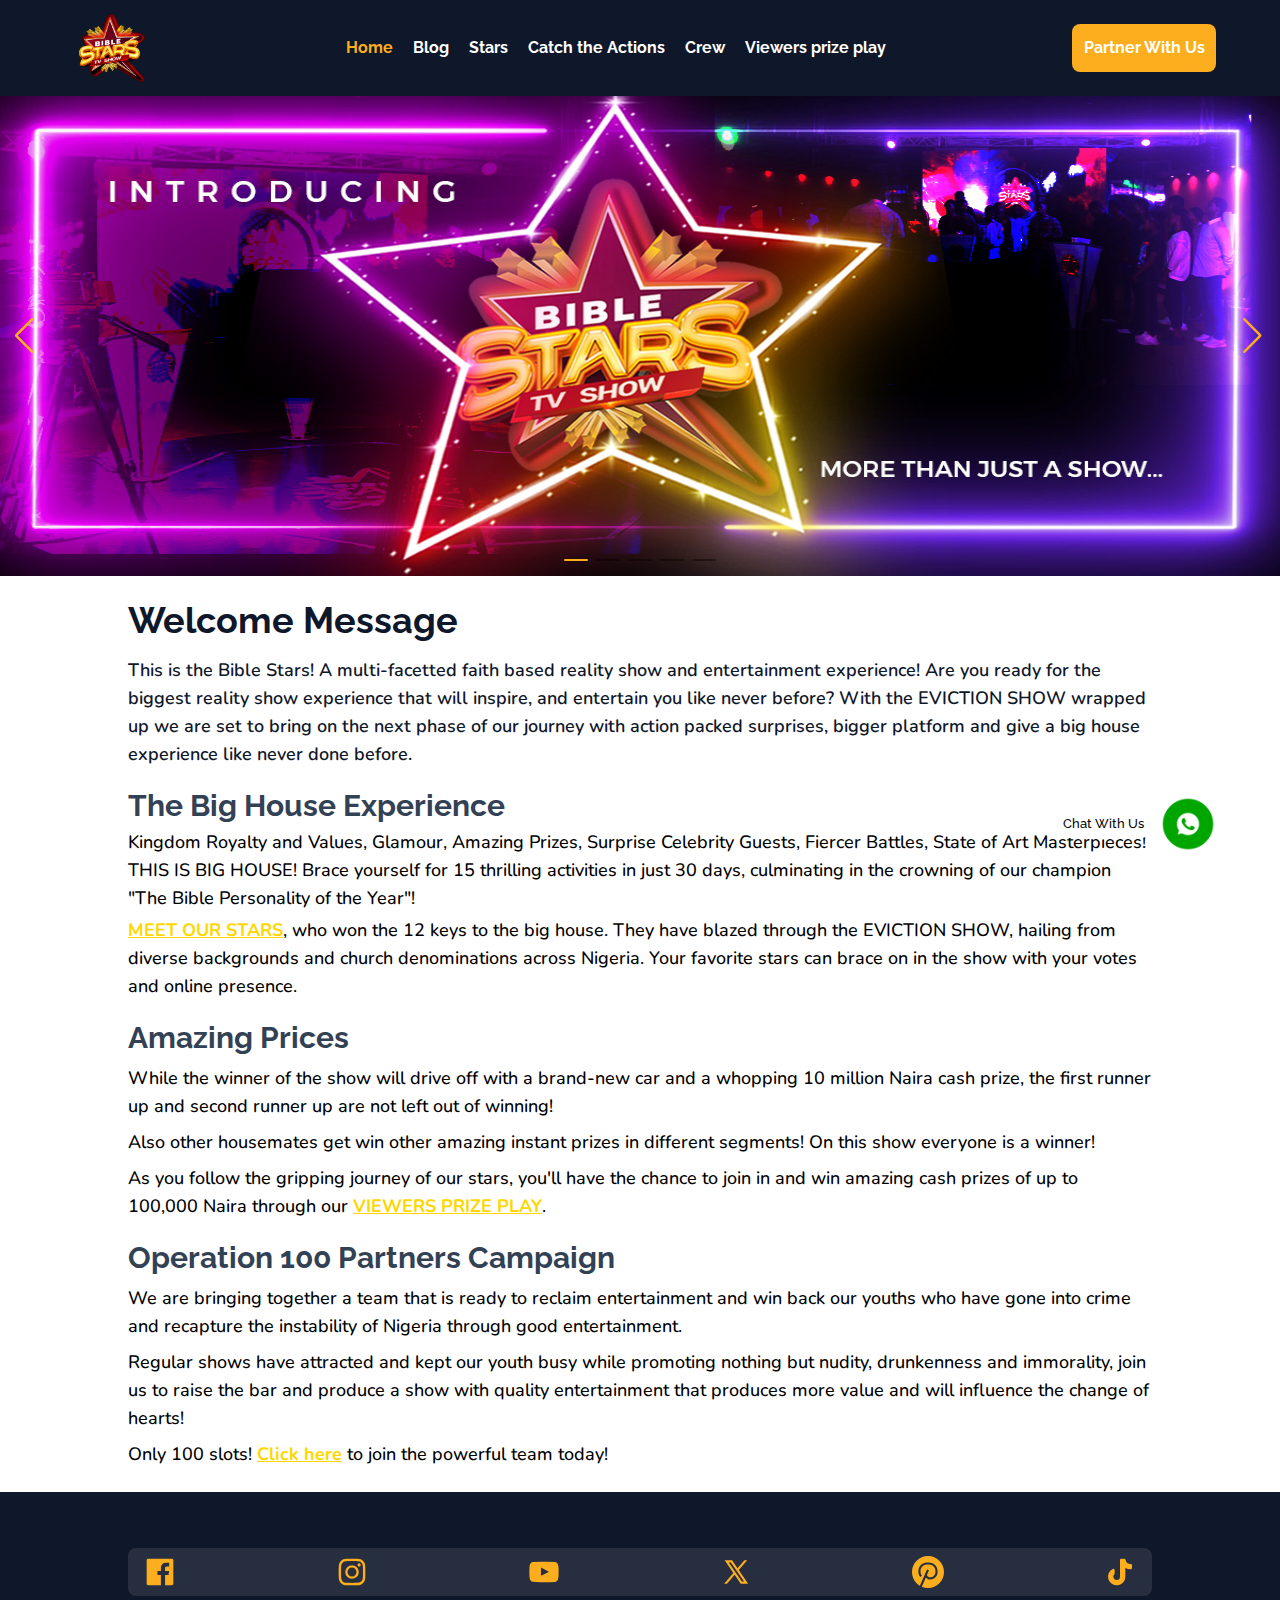
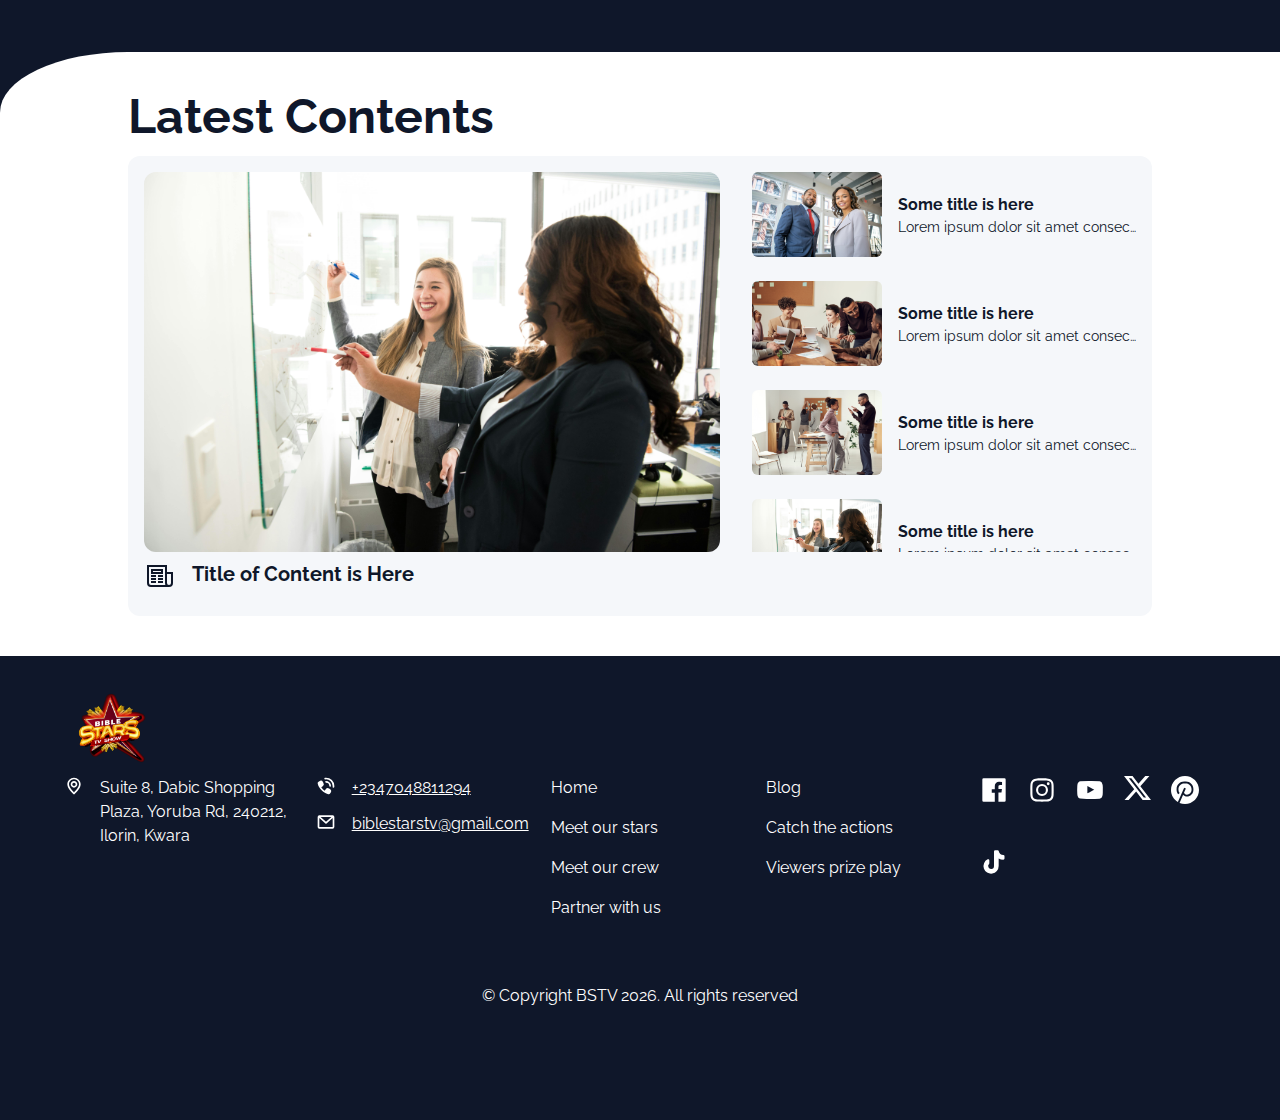
==== index.html @ 22f2e016 "Edited swiper" ====
<!DOCTYPE html>
<html lang="en">
<head>
    <!-----------Important meta tags----------->
    <meta charset="UTF-8">
    <meta http-equiv="X-UA-Compatible" content="IE=edge">
    <meta name="viewport" content="width=device-width, initial-scale=1.0">
    <meta name="keywords" content="Christian Quiz, Reality Bible Stars">
    <meta name="description" content="Bible Star TV Show">
    <meta name="author" content="">
    <meta property="og:description" content="Bible Star TV Show">
    <meta property="og:author" content="">
    <meta property="og:image" content="">
    <meta property="og:title" content="">
    <link href="./public/images/bible-stars-logo.png" rel="shortcut icon" type="image/png">
    <link href="./public/images/bible-stars-logo.png" rel="apple-touch-icon">
    <link href="./public/images/bible-stars-logo.png" rel="apple-touch-icon" sizes="72x72">
    <link href="./public/images/bible-stars-logo.png" rel="apple-touch-icon" sizes="114x114">

    <!-----------Title---------->
    <title>Bible Stars TV Show : More than just a show</title>

    <!------------Favicon------------->
    <link rel="shortcut icon" href="./public/images/bible-stars-logo.png" type="image/x-icon">

    <!-------Linked stylesheets, fonts, icons and libraries------------>
    <link rel="stylesheet" href="./css/output.css">

    <!----------Fontawesome icons---------->

    
    <!--------Google Fonts----------->
    <link rel="preconnect" href="https://fonts.googleapis.com">
    <link rel="preconnect" href="https://fonts.gstatic.com" crossorigin>
    <link href="https://fonts.googleapis.com/css2?family=Montserrat:ital,wght@0,100..900;1,100..900&family=Nunito:ital,wght@0,200..1000;1,200..1000&family=Raleway:ital,wght@0,100..900;1,100..900&display=swap" rel="stylesheet">

    <!---- Swiper js ---->
    <link rel="stylesheet" href="https://cdn.jsdelivr.net/npm/swiper@11/swiper-bundle.min.css"/>
    <script src="https://cdn.jsdelivr.net/npm/swiper@11/swiper-bundle.min.js"></script>
    

    <!--------------Added Styles------------>
    <style>
        /** Ensures proper background positioning for carousel slides ***/
        .mySlides, .swiper-slide{
            background-position: center;
            background-repeat: no-repeat;
            background-size: cover;
        }

        .swiper-slide:nth-of-type(5){
            background-image: url(./assets/home/home-slide-5.jpg);
        }

        /** Background for individual slides **/
        /* .slide-1{
            background-image: url(./assets/home/home-slide-1.jpg);
        }

        .slide-2{
            background-image: url(./assets/home/home-slide-2.jpg);
        }

        .slide-3{
            background-image: url(./assets/home/home-slide-3.jpg);
        }

        .slide-4{
            background-image: url(./assets/home/home-slide-4.jpg);
        } */

        /** Style for scrollbar of latest contents **/
        #latest-con-slide::-webkit-scrollbar {
            width: 8px;
        }
        
        #latest-con-slide::-webkit-scrollbar-track {
            background-color: #fff;
            border-radius: 10px;
        }
        
        #latest-con-slide::-webkit-scrollbar-thumb {
            background-color: #FCAE1E;
            border-radius:10px;
        }


        /***** This animation is responsible for the smooth yellow transitions****/ 
        
        .yellow-move {
            animation-name: move;
            animation-duration: 5s;
            animation-timing-function: ease-in-out;
            animation-iteration-count: infinite;
        }

        @-webkit-keyframes move {
            0% {width:0px}
            50% {width: 100%}
            100% {width:0px}
        }

        @keyframes move {
            0% {width:0px}
            50% {width: 100%}
            100% {width: 0px}
        }

        @media (max-width:250px) {
            #sidebar-main{
                width: 100%
            }
        }

        @media (min-width: 900px) {
            .day-review:nth-of-type(odd) .color-showcase{
                border-radius: 0.75rem 0 0 0.75rem !important;
            }

            .day-review:nth-of-type(even) .color-showcase{
                border-radius: 0 0.75rem 0.75rem 0 !important;
            }

            .day-review:nth-of-type(odd) .review-text{
                border-radius: 0 0.75rem 0.75rem 0 !important;
            }

            .day-review:nth-of-type(even) .review-text{
                border-radius: 0.75rem 0 0 0.75rem !important;
            }

            .day-review .connecting-line{
                display: none !important;
            }

            /**  absolute top-[50%] left-0 -translate-x-24 -translate-y-1/2 h-16 w-16 rounded-full bg-slate-900 **/
            .day-review:nth-of-type(odd) .connecting-circle{
                right:0;
                transform: translate(6rem , -50%);
                background-color: #FCAE1E;
            }

            .day-review:nth-of-type(even) .connecting-circle{
                left:0;
                transform: translate(-6rem , -50%);
                background-color: #0f1729;
            }

            /** absolute top-[50%] left-0 -translate-x-8 -translate-y-1/2 w-8 h-1 bg-light-orange **/
            .day-review:nth-of-type(odd) .support-con-line{
                right: 0;
                transform: translate(2rem , 50%);
                background-color: #0f1729;
            }

            .day-review:nth-of-type(even) .support-con-line{
                left: 0;
                transform: translate(-2rem , -50%);
                background-color: #FCAE1E;
            }

            /**absolute bottom-[50%] left-0 -translate-x-16 w-1 h-24 bg-light-orange -z-10**/
            .day-review:nth-of-type(odd) .support-con-line-2{
                right:0;
                transform: translate(4rem);
                background-color: #0f1729;
            }

            .day-review:nth-of-type(even) .support-con-line-2{
                left:0;
                transform: translate(-4rem);
                background-color: #FCAE1E;
            }

            .day-review:first-of-type .connecting-circle , .day-review:first-of-type  .support-con-line, .day-review:first-of-type .support-con-line-2{
                display: none;
            }

            /****** Custom CSS properties for the swiper *****/
            :root{
                --swiper-pagination-color: #FCAE1E;
                --swiper-pagination-bullet-width: 1.5rem;
                --swiper-pagination-bullet-height: 2px;
                --swiper-pagination-bullet-vertical-gap: 10px;
                --swiper-pagination-bullet-inactive-color: #000;
                --swiper-pagination-bullet-inactive-opacity: 0.4;
                --swiper-navigation-color: #FCAE1E;
                --swiper-navigation-size: 36px;
                --swiper-navigation-sides-offset: 15px;
            }
        }
    </style>
</head>

<body class="relative bg-white">
    
    <!--Navbar is fixed to the top of the webpage-->
    <nav class="fixed top-0 left-0 w-full flex items-center justify-between bg-slate-900 px-4 py-0 z-40 md:px-[5%]">
        <!--Logo-->
        <a href="index.html"><img src="./public/images/bible-stars-logo.png" alt="" class="h-20 md:h-24" ></a>

        <!-- Text links-->
        <div class="hidden items-center space-x-6 font-nunito text-white md:flex">
            <ul class="flex text-base font-bold space-x-5">
                <li><a href="index.html" class="page-active hover:underline ease-linear">Home</a></li>
                <li><a href="blog.html" class="hover:underline ease-linear">Blog</a></li>
                <li><a href="stars.html" class="hover:underline ease-linear">Stars</a></li>
                <li><a href="catchtheactions.html" class="hover:underline ease-linear">Catch the Actions</a></li>
                <li><a href="crew.html" class="hover:underline ease-linear">Crew</a></li>
                <li><a href="viewersprizeplay.html" class="hover:underline ease-linear">Viewers prize play</a></li>
            </ul>
        </div>

        <!-- Partner With Us button -->
        <a href="partners.html" class="hidden w-max md:block"><button class="w-36 h-12 bg-light-orange text-white text-base font-nunito font-bold rounded-lg hover:bg-dark-orange ease-linear duration-200">Partner With Us</button></a>

        <!--Hamburger/Fries menu icon to open hidden navigation for mobile-->
        <img src="./public/images/fries-menu-icon.svg" alt="" class="h-7 md:hidden" id="fries-menu-icon">
    </nav>
    
    <!--------- Hidden side navbar ----------->
    <section class="fixed top-0 left-0 w-0 h-[100vh] overflow-hidden bg-[rgba(0,0,0,0.3)] z-50 font-nunito ease-in duration-200 md:hidden" id="sidebar">

        <!--This has the white background for the links-->
        <div class="h-full w-[250px] bg-white overflow-y-auto overflow-x-hidden" id="sidebar-main">

            <!--Close icon-->
            <img src="./public/images/close-icon.svg" alt="" class="h-8 ml-auto mt-6 mr-5" id="close-icon">

            <!--Text links and respective icons-->
            <ul class="flex flex-col space-y-5 py-4 mt-8 mx-5 border-y-[1.5px] border-slate-500 !text-slate-900 text-base font-bold" style="width:calc(100% - 2.5rem)">

                <!--Home Link-->
                <li><a href="index.html" class="flex items-center space-x-3"><img src="./public/images/home-icon.svg" alt="" class="w-6"> <span>Home</span></a></li>

                <!--Blog Link-->
                <li><a href="blog.html" class="flex items-center space-x-3"><img src="./public/images/blog-icon.svg" alt="" class="w-6"> <span>Blog</span></a></li>

                <!--Stars Link-->
                <li><a href="stars.html" class="flex items-center space-x-3"><img src="./public/images/stars-icon.svg" alt="" class="w-6"> <span>Stars</span></a></li>

                <!--Catch The Actions Link-->
                <li><a href="catchtheactions.html" class="flex items-center space-x-3"><img src="./public/images/catchtheactions-icon.svg" alt="" class="w-6"> <span>Catch The Actions</span></a></li>

                <!--Crew Link-->
                <li><a href="crew.html" class="flex items-center space-x-3"><img src="./public/images/crew-icon.svg" alt="" class="w-6"> <span>Crew</span></a></li>

                <!--Viewers Prize Play Link-->
                <li><a href="viewersprizeplay.html" class="flex items-center space-x-3"><img src="./public/images/viewersprizeplay-icon.svg" alt="" class="w-6"> <span>Viewers Prize Play</span></a></li>
                
            </ul>

            <!-- Partner With Us Button -->
            <div class="mt-6 mx-5" style="width: calc(100% - 2.5rem)">
                <a href="partners.html" class="block w-max mx-auto"><button class="w-36 h-12 bg-light-orange text-white text-base font-bold rounded-lg">Partner With Us</button></a>
            </div>

        </div>
    </section>
    <!---- #0f1729 is equivalent of slate-gray-900 -->

    <!--------- Carousel ----------->
    <div class="swiper bg-slate-900 w-full h-[250px] mt-[80px] overflow-hidden md:h-[480px] md:mt-[96px]">
        <!-- Additional required wrapper -->
        <div class="swiper-wrapper">
            <!-- Slides -->
            <div class="swiper-slide w-full h-full">
                <img src="./assets/home/home-slide-1.jpg" alt="" class="w-full h-full">
            </div>
            <div class="swiper-slide w-full h-full">
                <img src="./assets/home/home-slide-2.jpg" alt="" class="w-full h-full">
            </div>
            <div class="swiper-slide w-full h-full">
                <img src="./assets/home/home-slide-3.jpg" alt="" class="w-full h-full">
            </div>
            <div class="swiper-slide w-full h-full">
                <img src="./assets/home/home-slide-4.jpg" alt="" class="w-full h-full">
            </div>
            <div class="swiper-slide w-full h-full">
            </div>
        </div>
        <!-- If we need pagination -->
        <div class="swiper-pagination !hidden md:!block"></div>

        <!-- If we need navigation buttons -->
        <div class="swiper-button-prev !hidden md:!block"></div>
        <div class="swiper-button-next !hidden  md:!block"></div>

        <!-- If we need scrollbar -->
        <!-- <div class="swiper-scrollbar"></div> -->
    </div>


    <!-- Here is information about the Big House-->
    <section class="w-full flex flex-col space-y-4 bg-white px-7 py-6 md:px-[10%]">
        <!-- Heading -->
        <h2 class="text-slate-900 text-3xl font-bold font-nunito md:text-4xl">Welcome Message</h2>

        <!-- The main info about the big house -->
        <div class="space-y-2 md:space-y-3">
            <p class="text-slate-900 text-base font-raleway font-semibold md:text-lg">This is the Bible Stars! A multi-facetted faith based reality show and entertainment experience! Are you ready for the biggest reality show experience that will inspire, and entertain you like never before? With the EVICTION SHOW wrapped up we are set to bring on the next phase of our journey with action packed surprises, bigger platform and give a big house experience like never done before.
            </p>

            <!----- The Big House Experience -->
            <div class="space-y-1">
                <h3 class="mt-2 text-slate-700 text-2xl font-nunito font-bold md:mt-5 md:text-3xl">The Big House Experience</h3>
                <p class="text-black text-base font-raleway font-medium md:text-lg">Kingdom Royalty and Values, Glamour, Amazing Prizes, Surprise Celebrity Guests, Fiercer Battles, State of Art Masterpieces! THIS IS BIG HOUSE! Brace yourself for 15 thrilling activities in just 30 days, culminating in the crowning of our champion "The Bible Personality of the Year"!</p> 
                <p class="text-black text-base font-raleway font-medium md:text-lg"><a href="./stars.html" class="inline text-gold font-bold underline">MEET OUR STARS</a>, who won the 12 keys to the big house. They have blazed through the EVICTION SHOW, hailing from diverse backgrounds and church denominations across Nigeria. Your favorite stars can brace on in the show with your votes and online presence. 
                </p>
            </div>

            <!----- Amazing Prices ---->
            <div class="space-y-1 md:space-y-2">
                <h3 class="mt-2 text-slate-700 text-2xl font-nunito font-bold md:mt-5 md:text-3xl">Amazing Prices</h3>
                <p class="text-black text-base font-raleway font-medium md:text-lg">While the winner of the show will drive off with a brand-new car and a whopping 10 million Naira cash prize, the first runner up and second runner up are not left out of winning!</p>
                <p class="text-black text-base font-raleway font-medium md:text-lg">Also other housemates get win other amazing instant prizes in different segments! On this show everyone is a winner!</p>
                <p class="text-black text-base font-raleway font-medium md:text-lg">As you follow the gripping journey of our stars, you'll have the chance to join in and win amazing cash prizes of up to 100,000 Naira through our <a href="viewersprizeplay.html" class="inline text-gold font-bold underline">VIEWERS PRIZE PLAY</a>.</p>
                <p class="text-slate-900 text-base font-raleway font-medium md:text-lg"></p>
            </div>
            
            <!----- Operation 100 Partners Campaign ---->
            <div class="space-y-1 md:space-y-2">
                <h3 class="mt-2 text-slate-700 text-2xl font-nunito font-bold md:mt-5 md:text-3xl">Operation 100 Partners Campaign</h3>
                <p class="text-black text-base font-raleway font-medium md:text-lg">We are bringing together a team that is ready to reclaim entertainment and win back our youths who have gone into crime and recapture the instability of Nigeria through good entertainment.</p>
                <p class="text-black text-base font-raleway font-medium md:text-lg">Regular shows have attracted and kept our youth busy while promoting nothing but nudity, drunkenness and immorality, join us to raise the bar and produce a show with quality entertainment that produces more value and will influence the change of hearts!</p>
                <p class="text-black text-base font-raleway font-medium md:text-lg">Only 100 slots! <a href="partners.html" class="inline text-gold font-bold underline">Click here</a> to join the powerful team today!</p>
            </div>
        </div>
        
    </section>


    <!-- Daily Review section-->
    <section class="hidden relative w-full before:absolute before:top-0 before:left-0 before:w-full before:h-full before:bg-slate-900 before:-z-10">

        <main class="relative w-full bg-white flex flex-col space-y-4 px-4 py-3 pb-7 rounded-br-[3rem] z-10 md:px-[10%] md:rounded-br-[10%]">
            <h2 class="text-slate-900 text-4xl font-bold font-nunito md:text-5xl">Daily Review</h2>

            <!-- Daily reviews segment-->
            <div class="w-full flex flex-col space-y-7 [&>*:nth-child(even)]:md:flex-row-reverse [&>*:nth-child(even)]:md:ml-auto">
                <!------------- NOTE!!!! -------->
                <!----- ADD THE LATEST REVIEW TO THE TOPMOST DIV NOT THE BOTTOM PLEASE -->

                <!-- Individual daily review or Day Review-->
                <div class="day-review relative w-full rounded-xl md:flex md:h-[120px] md:w-[600px]" style="box-shadow:0 30px 60px -12px rgba(50, 50, 93, 0.25), 0 18px 36px -18px rgba(0, 0, 0, 0.3), 0 -12px 36px -8px rgba(0, 0, 0, 0.025)">

                    <!--This is the header in the mobile and circle in the desktop to show colors-->
                    <div class="color-showcase w-full h-[65px] rounded-t-xl md:h-full md:w-[120px]"></div>

                    <!--This is the title of the review-->
                    <div class="daily-review-title w-full h-[60px] flex items-center justify-center text-white text-xl font-semibold font-nunito md:h-full md:w-[200px]"><p>Day 6</p></div>

                    <!--This is the brief description of the review for the day-->
                    <!--Not more than 150 characters to avoid overflow problems-->
                    <div class="review-text w-full h-max bg-white overflow-hidden p-4 rounded-b-xl md:h-full md:p-3" >Lorem ipsum dolor sit amet consectetur adipisicing elit. Laudantium harum aut vero quo minima impedit, modi quod pariatur, consequatur dignissimos magnam culpa!</div>

                    <!-- This is the connecting line between the reviews for mobile-->
                    <div class="connecting-line absolute -bottom-6 left-[50%] -translate-x-1/2  translate-y-4 h-10 w-1 -z-10 bg-light-orange"></div>

                    <!-- Circle div for desktop view -->
                    <div class="connecting-circle absolute top-[50%] h-16 w-16 rounded-full"></div>

                    <!-- Supporting connecting line 1 for desktop view -->
                    <div class="support-con-line absolute top-[50%] w-8 h-1"></div>

                    <!-- Supporting connecting line 2 for desktop view -->
                    <div class="support-con-line-2 absolute bottom-[50%] w-1 h-24 -z-10"></div>
                </div>
                
                <!-- Individual daily review or Day Review-->
                <div class="day-review relative w-full rounded-xl md:flex md:h-[120px] md:w-[600px]" style="box-shadow:0 30px 60px -12px rgba(50, 50, 93, 0.25), 0 18px 36px -18px rgba(0, 0, 0, 0.3), 0 -12px 36px -8px rgba(0, 0, 0, 0.025)">

                    <!--This is the header in the mobile and circle in the desktop to show colors-->
                    <div class="color-showcase w-full h-[65px] rounded-t-xl md:h-full md:w-[120px]"></div>

                    <!--This is the title of the review-->
                    <div class="daily-review-title w-full h-[60px] flex items-center justify-center text-white text-xl font-semibold font-nunito md:h-full md:w-[200px]"><p>Day 5</p></div>

                    <!--This is the brief description of the review for the day-->
                    <!--Not more than 150 characters to avoid overflow problems-->
                    <div class="review-text w-full h-max bg-white overflow-hidden p-4 rounded-b-xl md:h-full md:p-3" >Lorem ipsum dolor sit amet consectetur adipisicing elit. Laudantium harum aut vero quo minima impedit, modi quod pariatur, consequatur dignissimos magnam culpa!</div>

                    <!-- This is the connecting line between the reviews for mobile-->
                    <div class="connecting-line absolute -bottom-6 left-[50%] -translate-x-1/2  translate-y-4 h-10 w-1 -z-10 bg-light-orange"></div>

                    <!-- Circle div for desktop view -->
                    <div class="connecting-circle absolute top-[50%] h-16 w-16 rounded-full"></div>

                    <!-- Supporting connecting line 1 for desktop view -->
                    <div class="support-con-line absolute top-[50%] w-8 h-1"></div>

                    <!-- Supporting connecting line 2 for desktop view -->
                    <div class="support-con-line-2 absolute bottom-[50%] w-1 h-24 -z-10"></div>
                </div>
                
                <!-- Individual daily review or Day Review-->
                <div class="day-review relative w-full rounded-xl md:flex md:h-[120px] md:w-[600px]" style="box-shadow:0 30px 60px -12px rgba(50, 50, 93, 0.25), 0 18px 36px -18px rgba(0, 0, 0, 0.3), 0 -12px 36px -8px rgba(0, 0, 0, 0.025)">

                    <!--This is the header in the mobile and circle in the desktop to show colors-->
                    <div class="color-showcase w-full h-[65px] rounded-t-xl md:h-full md:w-[120px]"></div>

                    <!--This is the title of the review-->
                    <div class="daily-review-title w-full h-[60px] flex items-center justify-center text-white text-xl font-semibold font-nunito md:h-full md:w-[200px]"><p>Day 4</p></div>

                    <!--This is the brief description of the review for the day-->
                    <!--Not more than 150 characters to avoid overflow problems-->
                    <div class="review-text w-full h-max bg-white overflow-hidden p-4 rounded-b-xl md:h-full md:p-3" >Lorem ipsum dolor sit amet consectetur adipisicing elit. Laudantium harum aut vero quo minima impedit, modi quod pariatur, consequatur dignissimos magnam culpa!</div>

                    <!-- This is the connecting line between the reviews for mobile-->
                    <div class="connecting-line absolute -bottom-6 left-[50%] -translate-x-1/2  translate-y-4 h-10 w-1 -z-10 bg-light-orange"></div>

                    <!-- Circle div for desktop view -->
                    <div class="connecting-circle absolute top-[50%] h-16 w-16 rounded-full"></div>

                    <!-- Supporting connecting line 1 for desktop view -->
                    <div class="support-con-line absolute top-[50%] w-8 h-1"></div>

                    <!-- Supporting connecting line 2 for desktop view -->
                    <div class="support-con-line-2 absolute bottom-[50%] w-1 h-24 -z-10"></div>
                </div>

                <!-- Individual daily review or Day Review-->
                <div class="day-review relative w-full rounded-xl md:flex md:h-[120px] md:w-[600px]" style="box-shadow:0 30px 60px -12px rgba(50, 50, 93, 0.25), 0 18px 36px -18px rgba(0, 0, 0, 0.3), 0 -12px 36px -8px rgba(0, 0, 0, 0.025)">

                    <!--This is the header in the mobile and circle in the desktop to show colors-->
                    <div class="color-showcase w-full h-[65px] rounded-t-xl md:h-full md:w-[120px]"></div>

                    <!--This is the title of the review-->
                    <div class="daily-review-title w-full h-[60px] flex items-center justify-center text-white text-xl font-semibold font-nunito md:h-full md:w-[200px]"><p>Day 3</p></div>

                    <!--This is the brief description of the review for the day-->
                    <!--Not more than 150 characters to avoid overflow problems-->
                    <div class="review-text w-full h-max bg-white overflow-hidden p-4 rounded-b-xl md:h-full md:p-3" >Lorem ipsum dolor sit amet consectetur adipisicing elit. Laudantium harum aut vero quo minima impedit, modi quod pariatur, consequatur dignissimos magnam culpa!</div>

                    <!-- This is the connecting line between the reviews for mobile-->
                    <div class="connecting-line absolute -bottom-6 left-[50%] -translate-x-1/2  translate-y-4 h-10 w-1 -z-10 bg-light-orange"></div>

                    <!-- Circle div for desktop view -->
                    <div class="connecting-circle absolute top-[50%] h-16 w-16 rounded-full"></div>

                    <!-- Supporting connecting line 1 for desktop view -->
                    <div class="support-con-line absolute top-[50%] w-8 h-1"></div>

                    <!-- Supporting connecting line 2 for desktop view -->
                    <div class="support-con-line-2 absolute bottom-[50%] w-1 h-24 -z-10"></div>
                </div>

                <!-- Individual daily review or Day Review-->
                <div class="day-review relative w-full rounded-xl md:flex md:h-[120px] md:w-[600px]" style="box-shadow:0 30px 60px -12px rgba(50, 50, 93, 0.25), 0 18px 36px -18px rgba(0, 0, 0, 0.3), 0 -12px 36px -8px rgba(0, 0, 0, 0.025)">

                    <!--This is the header in the mobile and circle in the desktop to show colors-->
                    <div class="color-showcase w-full h-[65px] rounded-t-xl md:h-full md:w-[120px]"></div>

                    <!--This is the title of the review-->
                    <div class="daily-review-title w-full h-[60px] flex items-center justify-center text-white text-xl font-semibold font-nunito md:h-full md:w-[200px]"><p>Day 2</p></div>

                    <!--This is the brief description of the review for the day-->
                    <!--Not more than 150 characters to avoid overflow problems-->
                    <div class="review-text w-full h-max bg-white overflow-hidden p-4 rounded-b-xl md:h-full md:p-3" >Lorem ipsum dolor sit amet consectetur adipisicing elit. Laudantium harum aut vero quo minima impedit, modi quod pariatur, consequatur dignissimos magnam culpa!</div>

                    <!-- This is the connecting line between the reviews for mobile-->
                    <div class="connecting-line absolute -bottom-6 left-[50%] -translate-x-1/2  translate-y-4 h-10 w-1 -z-10 bg-light-orange"></div>

                    <!-- Circle div for desktop view -->
                    <div class="connecting-circle absolute top-[50%] h-16 w-16 rounded-full"></div>

                    <!-- Supporting connecting line 1 for desktop view -->
                    <div class="support-con-line absolute top-[50%] w-8 h-1"></div>

                    <!-- Supporting connecting line 2 for desktop view -->
                    <div class="support-con-line-2 absolute bottom-[50%] w-1 h-24 -z-10"></div>
                </div>

                <!-- Individual daily review or Day Review-->
                <div class="day-review relative w-full rounded-xl md:flex md:h-[120px] md:w-[600px]" style="box-shadow:0 30px 60px -12px rgba(50, 50, 93, 0.25), 0 18px 36px -18px rgba(0, 0, 0, 0.3), 0 -12px 36px -8px rgba(0, 0, 0, 0.025)">

                    <!--This is the header in the mobile and circle in the desktop to show colors-->
                    <div class="color-showcase w-full h-[65px] rounded-t-xl md:h-full md:w-[120px]"></div>

                    <!--This is the title of the review-->
                    <div class="daily-review-title w-full h-[60px] flex items-center justify-center text-white text-xl font-semibold font-nunito md:h-full md:w-[200px]"><p>Day 1</p></div>

                    <!--This is the brief description of the review for the day-->
                    <!--Not more than 150 characters to avoid overflow problems-->
                    <div class="review-text w-full h-max bg-white overflow-hidden p-4 rounded-b-xl md:h-full md:p-3" >Lorem ipsum dolor sit amet consectetur adipisicing elit. Laudantium harum aut vero quo minima impedit, modi quod pariatur, consequatur dignissimos magnam culpa!</div>

                    <!-- This is the connecting line between the reviews for mobile-->
                    <div class="connecting-line absolute -bottom-6 left-[50%] -translate-x-1/2  translate-y-4 h-10 w-1 -z-10 bg-light-orange"></div>

                    <!-- Circle div for desktop view -->
                    <div class="connecting-circle absolute top-[50%] h-16 w-16 rounded-full"></div>

                    <!-- Supporting connecting line 1 for desktop view -->
                    <div class="support-con-line absolute top-[50%] w-8 h-1"></div>

                    <!-- Supporting connecting line 2 for desktop view -->
                    <div class="support-con-line-2 absolute bottom-[50%] w-1 h-24 -z-10"></div>
                </div>

                <!-- Individual daily review or Day Review-->
                <div class="day-review relative w-full rounded-xl md:flex md:h-[120px] md:w-[600px]" style="box-shadow:0 30px 60px -12px rgba(50, 50, 93, 0.25), 0 18px 36px -18px rgba(0, 0, 0, 0.3), 0 -12px 36px -8px rgba(0, 0, 0, 0.025)">

                    <!--This is the header in the mobile and circle in the desktop to show colors-->
                    <div class="color-showcase w-full h-[65px] rounded-t-xl md:h-full md:w-[120px]"></div>

                    <!--This is the title of the review-->
                    <div class="daily-review-title w-full h-[60px] flex items-center justify-center text-white text-xl font-semibold font-nunito md:h-full md:w-[200px]"><p>Camping</p></div>

                    <!--This is the brief description of the review for the day-->
                    <!--Not more than 150 characters to avoid overflow problems-->
                    <div class="review-text w-full h-max bg-white overflow-hidden p-4 rounded-b-xl md:h-full md:p-3" >Lorem ipsum dolor sit amet consectetur adipisicing elit. Laudantium harum aut vero quo minima impedit, modi quod pariatur, consequatur dignissimos magnam culpa!</div>

                    <!-- This is the connecting line between the reviews for mobile-->
                    <div class="connecting-line absolute -bottom-6 left-[50%] -translate-x-1/2  translate-y-4 h-10 w-1 -z-10 bg-light-orange"></div>

                    <!-- Circle div for desktop view -->
                    <div class="connecting-circle absolute top-[50%] h-16 w-16 rounded-full"></div>

                    <!-- Supporting connecting line 1 for desktop view -->
                    <div class="support-con-line absolute top-[50%] w-8 h-1"></div>

                    <!-- Supporting connecting line 2 for desktop view -->
                    <div class="support-con-line-2 absolute bottom-[50%] w-1 h-24 -z-10"></div>
                </div>

            </div>

            <button class="mx-auto w-36 h-12 border-2 bg-slate-700 border-slate-700 text-white text-base font-nunito font-bold rounded-lg md:bg-white md:text-slate-700 md:hover:bg-slate-700 md:hover:text-white md:w-40 md:h-13 md:text-lg" id="show-more-btn">Show More</button>
        </main>

        <!-- This div is reponsible for the animation below this section-->
        <div class="absolute top-0 left-0 w-0 h-full bg-light-orange z-[5] rounded-br-[3rem] translate-y-1 yellow-move md:rounded-br-[10%]"></div>
    </section>

    <!--Social Media links section-->
    <section class="w-full bg-slate-900 px-4 py-8 md:px-[10%] md:py-14">
        <!------ Social media links ------>
        <main class="w-full flex items-center justify-between rounded-lg bg-[rgba(255,255,255,0.1)] px-4 py-2">
            <a href="https://www.facebook.com/biblestarstvshow?mibextid=ZbWKwL" target="_blank"><img src="./public/images/yellow-facebook-icon.svg" alt="" class="h-7 md:h-8"></a>
            <a href="https://instagram.com/biblestarsrealityshow?igshid=OGQ5ZDc2ODk2ZA" target="_blank"><img src="./public/images/yellow-instagram-icon.svg" alt="" class="h-7  md:h-8"></a>
            <a href="https://youtube.com/@biblestarstvshow?si=3jKBGLKHaG8H5MWz" target="_blank"><img src="./public/images/yellow-youtube-icon.svg" alt="" class="h-7  md:h-8"></a>
            <a href="https://x.com/Biblestarstv?t=rB3yxWYDfQPK-vWxMPoR5A&s=09" target="_blank"><img src="./public/images/yellow-x-icon.svg" alt="" class="h-7  md:h-8"></a>
            <a href="https://pin.it/2ImWZCJ7v" target="_blank"><img src="./public/images/yellow-pinterest-icon.svg" alt="" class="h-7  md:h-8"></a>
            <a href="https://www.tiktok.com/@biblestarstv?_t=8ggYPo47wTG&_r=1" target="_blank"><img src="./public/images/yellow-tiktok-icon.svg" alt="" class="h-7  md:h-8"></a>

        </main>
    </section>

    <!------- Latest Content Section ------->
    <section class="relative w-full before:absolute before:top-0 before:left-0 before:w-full before:h-full before:bg-slate-900 before:-z-10">

        <!-- This div is reponsible for the animation above this section-->
        <div class="absolute top-0 right-0 w-0 h-full bg-light-orange z-[5] rounded-tl-[3rem] -translate-y-1 yellow-move md:rounded-tl-[10%]"></div>

        <main class="relative w-full bg-white flex flex-col space-y-4 px-4 py-5 rounded-tl-[3rem] z-10 md:px-[10%] md:rounded-tl-[10%] md:py-10">
            <h2 class="text-slate-900 text-4xl font-bold font-nunito md:text-5xl">Latest Contents</h2>
        
            <!--Main part that exhibits glassmorphism-->
            <main class="w-full rounded-xl bg-[#f5f7fa] p-4 md:flex md:space-x-8">
                <!--The large content div-->
                <a href="#" class="w-full flex flex-col md:w-3/5">
                    <img src="./assets/home/stock1.jpg" alt="#" class="rounded-lg md:h-[380px] md:rounded-xl">

                    <!--Its type and title-->
                    <div class="flex space-x-4 py-2 font-nunito text-slate-900 text-lg font-bold md:text-xl">
                        <img src="./public/images/blog-icon.svg" alt="" class="inline-block w-6 md:w-8"><h3>Title of Content is Here </h3>
                    </div>
                </a>

                <!-- Other contents -->
                <div class="w-full flex flex-col space-y-4 h-[300px] mt-5 mr-4 overflow-y-auto overflow-x-hidden md:mt-0 md:mr-0 md:w-2/5 md:h-[380px] md:space-y-6" id="latest-con-slide">
                    <!--Individual content div -->
                    <a href="#" class="w-full flex space-x-4">
                        <img src="./assets/home/stock2.jpg" alt="#" class="h-[85px] w-[130px] rounded-md">

                        <!-- Its type and title-->
                        <div class="w flex flex-col justify-center font-nunito text-slate-900" style="width: calc(100% - 146px)">
                            <h3 class="text-base font-bold text-ellipsis text-nowrap">Some title is here</h3>
                            <p class="w-full text-sm text-ellipsis overflow-hidden whitespace-nowrap">Lorem ipsum dolor sit amet consectetur adipisicing elit. Quis eos minima vel id error facilis sapiente ad accusamus eum deserunt.</p>
                        </div>
                    </a>

                    <!--Individual content div -->
                    <a href="#" class="w-full flex space-x-4">
                        <img src="./assets/home/stock3.jpg" alt="#" class="h-[85px] w-[130px] rounded-md">

                        <!-- Its type and title-->
                        <div class="w flex flex-col justify-center font-nunito text-slate-900" style="width: calc(100% - 146px)">
                            <h3 class="text-base font-bold text-ellipsis text-nowrap">Some title is here</h3>
                            <p class="w-full text-sm text-ellipsis overflow-hidden whitespace-nowrap">Lorem ipsum dolor sit amet consectetur adipisicing elit. Quis eos minima vel id error facilis sapiente ad accusamus eum deserunt.</p>
                        </div>
                    </a>

                    <!--Individual content div -->
                    <a href="#" class="w-full flex space-x-4">
                        <img src="./assets/home/stock4.jpg" alt="#" class="h-[85px] w-[130px] rounded-md">

                        <!-- Its type and title-->
                        <div class="w flex flex-col justify-center font-nunito text-slate-900" style="width: calc(100% - 146px)">
                            <h3 class="text-base font-bold text-ellipsis text-nowrap">Some title is here</h3>
                            <p class="w-full text-sm text-ellipsis overflow-hidden whitespace-nowrap">Lorem ipsum dolor sit amet consectetur adipisicing elit. Quis eos minima vel id error facilis sapiente ad accusamus eum deserunt.</p>
                        </div>
                    </a>

                    <!--Individual content div -->
                    <a href="#" class="w-full flex space-x-4">
                        <img src="./assets/home/stock1.jpg" alt="#" class="h-[85px] w-[130px] rounded-md">

                        <!-- Its type and title-->
                        <div class="w flex flex-col justify-center font-nunito text-slate-900" style="width: calc(100% - 146px)">
                            <h3 class="text-base font-bold text-ellipsis text-nowrap">Some title is here</h3>
                            <p class="w-full text-sm text-ellipsis overflow-hidden whitespace-nowrap">Lorem ipsum dolor sit amet consectetur adipisicing elit. Quis eos minima vel id error facilis sapiente ad accusamus eum deserunt.</p>
                        </div>
                    </a>

                    <!--Individual content div -->
                    <a href="#" class="w-full flex space-x-4">
                        <img src="./assets/home/stock2.jpg" alt="#" class="h-[85px] w-[130px] rounded-md">

                        <!-- Its type and title-->
                        <div class="w flex flex-col justify-center font-nunito text-slate-900" style="width: calc(100% - 146px)">
                            <h3 class="text-base font-bold text-ellipsis text-nowrap">Some title is here</h3>
                            <p class="w-full text-sm text-ellipsis overflow-hidden whitespace-nowrap">Lorem ipsum dolor sit amet consectetur adipisicing elit. Quis eos minima vel id error facilis sapiente ad accusamus eum deserunt.</p>
                        </div>
                    </a>
                </div>
            </main>
        </main>
    </section>

    <!---------  Footer ---------->
    <footer class="w-full bg-slate-900 px-4 py-6 pb-28 font-nunito text-base md:px-[5%]">

        <!-- Everything except copyright -->
        <section class="w-full">
            <!--- Footer logo---->
            <a href="index.html"><img src="./public/images/bible-stars-logo.png" alt="" class="h-20 md:h-24" ></a>

            <!-- Other contents-->
            <section class="w-full lg:flex">
                <!---- Contact info ---->
                <div class="w-full flex flex-col space-y-4 mt-6 smd:flex-row smd:space-y-0 smd:space-x-4 lg:mt-0 lg:w-[500px]">
                    <!-- Location-->
                    <div class="w-full flex space-x-4">
                        <img src="./public/images/location-icon.svg" alt="" class="h-5">

                        <p class="text-white">Suite 8, Dabic Shopping Plaza, Yoruba Rd, 240212, Ilorin, Kwara</p>
                    </div>

                    <!-- Telephone and email-->
                    <div class="w-full flex flex-col space-y-3">
                        <!-- Telephone info -->
                        <a href="tel:+2347048811294" class="w-full flex space-x-4" target="_blank">
                            <img src="./public/images/contact-icon.svg" alt="" class="h-5">

                            <p class="text-white underline">+2347048811294</p>
                        </a>

                        <!-- Email info -->
                        <a href="mailto:biblestarstv@gmail.com" class="w-full flex space-x-4" target="_blank">
                            <img src="./public/images/email-icon.svg" alt="" class="h-5">

                            <p class="text-white underline">biblestarstv@gmail.com</p>
                        </a>
                    </div>
                </div>

                <!----  Navigation text and social icon Links ---->
                <div class="flex flex-col space-y-14 mt-10 smd:flex-row smd:space-y-0 smd:space-x-4 lg:mt-0 lg:overflow-hidden">
                    <!---- Navigation text links ---->
                    <div class="w-full grid grid-cols-2 gap-4 text-white">
                        <a href="index.html" class="w-full md:hover:underline ease-linear">Home</a>
                        <a href="blog.html" class="w-full md:hover:underline ease-linear">Blog</a>
                        <a href="stars.html" class="w-full md:hover:underline ease-linear">Meet our stars</a>
                        <a href="catchtheactions.html" class="w-full md:hover:underline ease-linear">Catch the actions</a>
                        <a href="crew.html" class="w-full md:hover:underline ease-linear">Meet our crew</a>
                        <a href="viewersprizeplay.html" class="w-full md:hover:underline ease-linear">Viewers prize play</a>
                        <a href="partners.html" class="w-full md:hover:underline ease-linear">Partner with us</a>
                    </div>

                    <!------ Social icon links ------>
                    <div class="w-full flex flex-wrap items-center justify-center space-x-5 smd:justify-start smd:items-start lg:w-[380px]">
                        <!-- Facebook icon ---->
                        <a href="https://www.facebook.com/biblestarstvshow?mibextid=ZbWKwL" target="_blank"><img src="./public/images/white-facebook-icon.svg" alt="#" class="h-7"></a>

                        <!-- Instagram icon ---->
                        <a href="https://instagram.com/biblestarsrealityshow?igshid=OGQ5ZDc2ODk2ZA" target="_blank"><img src="./public/images/white-instagram-icon.svg" alt="#" class="h-7"></a>

                        <!-- Youtube icon ---->
                        <a href="https://youtube.com/@biblestarstvshow?si=3jKBGLKHaG8H5MWz" target="_blank"><img src="./public/images/white-youtube-icon.svg" alt="#" class="h-7"></a>

                        <!-- Twitter icon ---->
                        <a href="https://x.com/Biblestarstv?t=rB3yxWYDfQPK-vWxMPoR5A&s=09" target="_blank"><img src="./public/images/white-twitter-icon.svg" alt="#" class="h-6"></a>

                        <!--Pinterest icon-->
                        <a href="https://pin.it/2ImWZCJ7v" target="_blank"><img src="./public/images/white-pinterest-icon.svg" alt="#" class="h-7"></a>

                        <!-- Tiktok icon ---->
                        <a href="https://www.tiktok.com/@biblestarstv?_t=8ggYPo47wTG&_r=1" target="_blank" class="lg:!ml-0"><img src="./public/images/white-tiktok-icon.svg" alt="#" class="h-7"></a>
                    </div>
                </div>
                
            </section>
        </section>
        

        <!-- Copyright -->
        <div class="w-full flex justify-center text-white text-sm mt-8 lg:mt-16 lg:text-base">
            <span class="text-center">© Copyright BSTV <script defer="">document.write(new Date().getFullYear())</script>. All rights reserved</span>
        </div>

    </footer>

    
    <!--- Fixed whatsapp icon ---->
    <a href="https://wa.me/2348087863562" class="fixed bottom-8 right-8 flex items-center space-x-3 font-nunito font-medium z-30 md:bottom-12 md:right-[5%]" target="_blank">
        <!-- Chat with us text-->
        <div class="chat-with-us relative bg-white rounded-md p-1 text-[0.75rem] text-black after:absolute after:-right-[0.37rem] after:top-[50%] after:-translate-y-1/2 after:bg-white after:w-2 after:h-1 after:rotate-90 md:text-[0.8rem]">Chat With Us</div>

        <!-- Whtsapp logo-->
        <img src="./public/images/whatsapp-logo.png" alt="" class="h-11 md:h-14">
    </a>

    <!--General js file-->
    <script src="./js/main.js"></script>

    <!--Js file for index.html only-->
    <script src="./js/index.js"></script>
</body>
---- css/output.css ----
/*
! tailwindcss v3.4.1 | MIT License | https://tailwindcss.com
*/

/*
1. Prevent padding and border from affecting element width. (https://github.com/mozdevs/cssremedy/issues/4)
2. Allow adding a border to an element by just adding a border-width. (https://github.com/tailwindcss/tailwindcss/pull/116)
*/

*,
::before,
::after {
  box-sizing: border-box;
  /* 1 */
  border-width: 0;
  /* 2 */
  border-style: solid;
  /* 2 */
  border-color: #e5e7eb;
  /* 2 */
}

::before,
::after {
  --tw-content: '';
}

/*
1. Use a consistent sensible line-height in all browsers.
2. Prevent adjustments of font size after orientation changes in iOS.
3. Use a more readable tab size.
4. Use the user's configured `sans` font-family by default.
5. Use the user's configured `sans` font-feature-settings by default.
6. Use the user's configured `sans` font-variation-settings by default.
7. Disable tap highlights on iOS
*/

html,
:host {
  line-height: 1.5;
  /* 1 */
  -webkit-text-size-adjust: 100%;
  /* 2 */
  -moz-tab-size: 4;
  /* 3 */
  -o-tab-size: 4;
     tab-size: 4;
  /* 3 */
  font-family: ui-sans-serif, system-ui, sans-serif, "Apple Color Emoji", "Segoe UI Emoji", "Segoe UI Symbol", "Noto Color Emoji";
  /* 4 */
  font-feature-settings: normal;
  /* 5 */
  font-variation-settings: normal;
  /* 6 */
  -webkit-tap-highlight-color: transparent;
  /* 7 */
}

/*
1. Remove the margin in all browsers.
2. Inherit line-height from `html` so users can set them as a class directly on the `html` element.
*/

body {
  margin: 0;
  /* 1 */
  line-height: inherit;
  /* 2 */
}

/*
1. Add the correct height in Firefox.
2. Correct the inheritance of border color in Firefox. (https://bugzilla.mozilla.org/show_bug.cgi?id=190655)
3. Ensure horizontal rules are visible by default.
*/

hr {
  height: 0;
  /* 1 */
  color: inherit;
  /* 2 */
  border-top-width: 1px;
  /* 3 */
}

/*
Add the correct text decoration in Chrome, Edge, and Safari.
*/

abbr:where([title]) {
  -webkit-text-decoration: underline dotted;
          text-decoration: underline dotted;
}

/*
Remove the default font size and weight for headings.
*/

h1,
h2,
h3,
h4,
h5,
h6 {
  font-size: inherit;
  font-weight: inherit;
}

/*
Reset links to optimize for opt-in styling instead of opt-out.
*/

a {
  color: inherit;
  text-decoration: inherit;
}

/*
Add the correct font weight in Edge and Safari.
*/

b,
strong {
  font-weight: bolder;
}

/*
1. Use the user's configured `mono` font-family by default.
2. Use the user's configured `mono` font-feature-settings by default.
3. Use the user's configured `mono` font-variation-settings by default.
4. Correct the odd `em` font sizing in all browsers.
*/

code,
kbd,
samp,
pre {
  font-family: ui-monospace, SFMono-Regular, Menlo, Monaco, Consolas, "Liberation Mono", "Courier New", monospace;
  /* 1 */
  font-feature-settings: normal;
  /* 2 */
  font-variation-settings: normal;
  /* 3 */
  font-size: 1em;
  /* 4 */
}

/*
Add the correct font size in all browsers.
*/

small {
  font-size: 80%;
}

/*
Prevent `sub` and `sup` elements from affecting the line height in all browsers.
*/

sub,
sup {
  font-size: 75%;
  line-height: 0;
  position: relative;
  vertical-align: baseline;
}

sub {
  bottom: -0.25em;
}

sup {
  top: -0.5em;
}

/*
1. Remove text indentation from table contents in Chrome and Safari. (https://bugs.chromium.org/p/chromium/issues/detail?id=999088, https://bugs.webkit.org/show_bug.cgi?id=201297)
2. Correct table border color inheritance in all Chrome and Safari. (https://bugs.chromium.org/p/chromium/issues/detail?id=935729, https://bugs.webkit.org/show_bug.cgi?id=195016)
3. Remove gaps between table borders by default.
*/

table {
  text-indent: 0;
  /* 1 */
  border-color: inherit;
  /* 2 */
  border-collapse: collapse;
  /* 3 */
}

/*
1. Change the font styles in all browsers.
2. Remove the margin in Firefox and Safari.
3. Remove default padding in all browsers.
*/

button,
input,
optgroup,
select,
textarea {
  font-family: inherit;
  /* 1 */
  font-feature-settings: inherit;
  /* 1 */
  font-variation-settings: inherit;
  /* 1 */
  font-size: 100%;
  /* 1 */
  font-weight: inherit;
  /* 1 */
  line-height: inherit;
  /* 1 */
  color: inherit;
  /* 1 */
  margin: 0;
  /* 2 */
  padding: 0;
  /* 3 */
}

/*
Remove the inheritance of text transform in Edge and Firefox.
*/

button,
select {
  text-transform: none;
}

/*
1. Correct the inability to style clickable types in iOS and Safari.
2. Remove default button styles.
*/

button,
[type='button'],
[type='reset'],
[type='submit'] {
  -webkit-appearance: button;
  /* 1 */
  background-color: transparent;
  /* 2 */
  background-image: none;
  /* 2 */
}

/*
Use the modern Firefox focus style for all focusable elements.
*/

:-moz-focusring {
  outline: auto;
}

/*
Remove the additional `:invalid` styles in Firefox. (https://github.com/mozilla/gecko-dev/blob/2f9eacd9d3d995c937b4251a5557d95d494c9be1/layout/style/res/forms.css#L728-L737)
*/

:-moz-ui-invalid {
  box-shadow: none;
}

/*
Add the correct vertical alignment in Chrome and Firefox.
*/

progress {
  vertical-align: baseline;
}

/*
Correct the cursor style of increment and decrement buttons in Safari.
*/

::-webkit-inner-spin-button,
::-webkit-outer-spin-button {
  height: auto;
}

/*
1. Correct the odd appearance in Chrome and Safari.
2. Correct the outline style in Safari.
*/

[type='search'] {
  -webkit-appearance: textfield;
  /* 1 */
  outline-offset: -2px;
  /* 2 */
}

/*
Remove the inner padding in Chrome and Safari on macOS.
*/

::-webkit-search-decoration {
  -webkit-appearance: none;
}

/*
1. Correct the inability to style clickable types in iOS and Safari.
2. Change font properties to `inherit` in Safari.
*/

::-webkit-file-upload-button {
  -webkit-appearance: button;
  /* 1 */
  font: inherit;
  /* 2 */
}

/*
Add the correct display in Chrome and Safari.
*/

summary {
  display: list-item;
}

/*
Removes the default spacing and border for appropriate elements.
*/

blockquote,
dl,
dd,
h1,
h2,
h3,
h4,
h5,
h6,
hr,
figure,
p,
pre {
  margin: 0;
}

fieldset {
  margin: 0;
  padding: 0;
}

legend {
  padding: 0;
}

ol,
ul,
menu {
  list-style: none;
  margin: 0;
  padding: 0;
}

/*
Reset default styling for dialogs.
*/

dialog {
  padding: 0;
}

/*
Prevent resizing textareas horizontally by default.
*/

textarea {
  resize: vertical;
}

/*
1. Reset the default placeholder opacity in Firefox. (https://github.com/tailwindlabs/tailwindcss/issues/3300)
2. Set the default placeholder color to the user's configured gray 400 color.
*/

input::-moz-placeholder, textarea::-moz-placeholder {
  opacity: 1;
  /* 1 */
  color: #9ca3af;
  /* 2 */
}

input::placeholder,
textarea::placeholder {
  opacity: 1;
  /* 1 */
  color: #9ca3af;
  /* 2 */
}

/*
Set the default cursor for buttons.
*/

button,
[role="button"] {
  cursor: pointer;
}

/*
Make sure disabled buttons don't get the pointer cursor.
*/

:disabled {
  cursor: default;
}

/*
1. Make replaced elements `display: block` by default. (https://github.com/mozdevs/cssremedy/issues/14)
2. Add `vertical-align: middle` to align replaced elements more sensibly by default. (https://github.com/jensimmons/cssremedy/issues/14#issuecomment-634934210)
   This can trigger a poorly considered lint error in some tools but is included by design.
*/

img,
svg,
video,
canvas,
audio,
iframe,
embed,
object {
  display: block;
  /* 1 */
  vertical-align: middle;
  /* 2 */
}

/*
Constrain images and videos to the parent width and preserve their intrinsic aspect ratio. (https://github.com/mozdevs/cssremedy/issues/14)
*/

img,
video {
  max-width: 100%;
  height: auto;
}

/* Make elements with the HTML hidden attribute stay hidden by default */

[hidden] {
  display: none;
}

*, ::before, ::after {
  --tw-border-spacing-x: 0;
  --tw-border-spacing-y: 0;
  --tw-translate-x: 0;
  --tw-translate-y: 0;
  --tw-rotate: 0;
  --tw-skew-x: 0;
  --tw-skew-y: 0;
  --tw-scale-x: 1;
  --tw-scale-y: 1;
  --tw-pan-x:  ;
  --tw-pan-y:  ;
  --tw-pinch-zoom:  ;
  --tw-scroll-snap-strictness: proximity;
  --tw-gradient-from-position:  ;
  --tw-gradient-via-position:  ;
  --tw-gradient-to-position:  ;
  --tw-ordinal:  ;
  --tw-slashed-zero:  ;
  --tw-numeric-figure:  ;
  --tw-numeric-spacing:  ;
  --tw-numeric-fraction:  ;
  --tw-ring-inset:  ;
  --tw-ring-offset-width: 0px;
  --tw-ring-offset-color: #fff;
  --tw-ring-color: rgb(59 130 246 / 0.5);
  --tw-ring-offset-shadow: 0 0 #0000;
  --tw-ring-shadow: 0 0 #0000;
  --tw-shadow: 0 0 #0000;
  --tw-shadow-colored: 0 0 #0000;
  --tw-blur:  ;
  --tw-brightness:  ;
  --tw-contrast:  ;
  --tw-grayscale:  ;
  --tw-hue-rotate:  ;
  --tw-invert:  ;
  --tw-saturate:  ;
  --tw-sepia:  ;
  --tw-drop-shadow:  ;
  --tw-backdrop-blur:  ;
  --tw-backdrop-brightness:  ;
  --tw-backdrop-contrast:  ;
  --tw-backdrop-grayscale:  ;
  --tw-backdrop-hue-rotate:  ;
  --tw-backdrop-invert:  ;
  --tw-backdrop-opacity:  ;
  --tw-backdrop-saturate:  ;
  --tw-backdrop-sepia:  ;
}

::backdrop {
  --tw-border-spacing-x: 0;
  --tw-border-spacing-y: 0;
  --tw-translate-x: 0;
  --tw-translate-y: 0;
  --tw-rotate: 0;
  --tw-skew-x: 0;
  --tw-skew-y: 0;
  --tw-scale-x: 1;
  --tw-scale-y: 1;
  --tw-pan-x:  ;
  --tw-pan-y:  ;
  --tw-pinch-zoom:  ;
  --tw-scroll-snap-strictness: proximity;
  --tw-gradient-from-position:  ;
  --tw-gradient-via-position:  ;
  --tw-gradient-to-position:  ;
  --tw-ordinal:  ;
  --tw-slashed-zero:  ;
  --tw-numeric-figure:  ;
  --tw-numeric-spacing:  ;
  --tw-numeric-fraction:  ;
  --tw-ring-inset:  ;
  --tw-ring-offset-width: 0px;
  --tw-ring-offset-color: #fff;
  --tw-ring-color: rgb(59 130 246 / 0.5);
  --tw-ring-offset-shadow: 0 0 #0000;
  --tw-ring-shadow: 0 0 #0000;
  --tw-shadow: 0 0 #0000;
  --tw-shadow-colored: 0 0 #0000;
  --tw-blur:  ;
  --tw-brightness:  ;
  --tw-contrast:  ;
  --tw-grayscale:  ;
  --tw-hue-rotate:  ;
  --tw-invert:  ;
  --tw-saturate:  ;
  --tw-sepia:  ;
  --tw-drop-shadow:  ;
  --tw-backdrop-blur:  ;
  --tw-backdrop-brightness:  ;
  --tw-backdrop-contrast:  ;
  --tw-backdrop-grayscale:  ;
  --tw-backdrop-hue-rotate:  ;
  --tw-backdrop-invert:  ;
  --tw-backdrop-opacity:  ;
  --tw-backdrop-saturate:  ;
  --tw-backdrop-sepia:  ;
}

.fixed {
  position: fixed;
}

.absolute {
  position: absolute;
}

.relative {
  position: relative;
}

.-bottom-6 {
  bottom: -1.5rem;
}

.bottom-8 {
  bottom: 2rem;
}

.bottom-\[50\%\] {
  bottom: 50%;
}

.left-0 {
  left: 0px;
}

.left-\[50\%\] {
  left: 50%;
}

.right-0 {
  right: 0px;
}

.right-8 {
  right: 2rem;
}

.top-0 {
  top: 0px;
}

.top-\[50\%\] {
  top: 50%;
}

.-z-10 {
  z-index: -10;
}

.z-10 {
  z-index: 10;
}

.z-30 {
  z-index: 30;
}

.z-40 {
  z-index: 40;
}

.z-50 {
  z-index: 50;
}

.z-\[100\] {
  z-index: 100;
}

.z-\[5\] {
  z-index: 5;
}

.mx-4 {
  margin-left: 1rem;
  margin-right: 1rem;
}

.mx-5 {
  margin-left: 1.25rem;
  margin-right: 1.25rem;
}

.mx-8 {
  margin-left: 2rem;
  margin-right: 2rem;
}

.mx-auto {
  margin-left: auto;
  margin-right: auto;
}

.mb-14 {
  margin-bottom: 3.5rem;
}

.mb-5 {
  margin-bottom: 1.25rem;
}

.mb-6 {
  margin-bottom: 1.5rem;
}

.ml-1 {
  margin-left: 0.25rem;
}

.ml-2 {
  margin-left: 0.5rem;
}

.ml-auto {
  margin-left: auto;
}

.mr-4 {
  margin-right: 1rem;
}

.mr-5 {
  margin-right: 1.25rem;
}

.mt-0 {
  margin-top: 0px;
}

.mt-1 {
  margin-top: 0.25rem;
}

.mt-10 {
  margin-top: 2.5rem;
}

.mt-2 {
  margin-top: 0.5rem;
}

.mt-3 {
  margin-top: 0.75rem;
}

.mt-4 {
  margin-top: 1rem;
}

.mt-5 {
  margin-top: 1.25rem;
}

.mt-6 {
  margin-top: 1.5rem;
}

.mt-8 {
  margin-top: 2rem;
}

.mt-\[7rem\] {
  margin-top: 7rem;
}

.mt-\[80px\] {
  margin-top: 80px;
}

.block {
  display: block;
}

.inline-block {
  display: inline-block;
}

.inline {
  display: inline;
}

.flex {
  display: flex;
}

.grid {
  display: grid;
}

.contents {
  display: contents;
}

.\!hidden {
  display: none !important;
}

.hidden {
  display: none;
}

.h-1 {
  height: 0.25rem;
}

.h-10 {
  height: 2.5rem;
}

.h-11 {
  height: 2.75rem;
}

.h-12 {
  height: 3rem;
}

.h-16 {
  height: 4rem;
}

.h-2 {
  height: 0.5rem;
}

.h-20 {
  height: 5rem;
}

.h-24 {
  height: 6rem;
}

.h-3 {
  height: 0.75rem;
}

.h-32 {
  height: 8rem;
}

.h-4 {
  height: 1rem;
}

.h-5 {
  height: 1.25rem;
}

.h-52 {
  height: 13rem;
}

.h-6 {
  height: 1.5rem;
}

.h-60 {
  height: 15rem;
}

.h-7 {
  height: 1.75rem;
}

.h-8 {
  height: 2rem;
}

.h-9 {
  height: 2.25rem;
}

.h-\[100vh\] {
  height: 100vh;
}

.h-\[15\.6rem\] {
  height: 15.6rem;
}

.h-\[225px\] {
  height: 225px;
}

.h-\[270px\] {
  height: 270px;
}

.h-\[300px\] {
  height: 300px;
}

.h-\[60px\] {
  height: 60px;
}

.h-\[65px\] {
  height: 65px;
}

.h-\[85px\] {
  height: 85px;
}

.h-full {
  height: 100%;
}

.h-max {
  height: -moz-max-content;
  height: max-content;
}

.h-\[240px\] {
  height: 240px;
}

.h-\[250px\] {
  height: 250px;
}

.max-h-\[382px\] {
  max-height: 382px;
}

.max-h-\[407px\] {
  max-height: 407px;
}

.w-0 {
  width: 0px;
}

.w-1 {
  width: 0.25rem;
}

.w-16 {
  width: 4rem;
}

.w-2 {
  width: 0.5rem;
}

.w-28 {
  width: 7rem;
}

.w-36 {
  width: 9rem;
}

.w-6 {
  width: 1.5rem;
}

.w-8 {
  width: 2rem;
}

.w-\[100vw\] {
  width: 100vw;
}

.w-\[130px\] {
  width: 130px;
}

.w-\[250px\] {
  width: 250px;
}

.w-full {
  width: 100%;
}

.w-max {
  width: -moz-max-content;
  width: max-content;
}

.max-w-\[1400px\] {
  max-width: 1400px;
}

.max-w-\[333px\] {
  max-width: 333px;
}

.max-w-\[412px\] {
  max-width: 412px;
}

.max-w-\[470px\] {
  max-width: 470px;
}

.max-w-\[650px\] {
  max-width: 650px;
}

.max-w-\[680px\] {
  max-width: 680px;
}

.max-w-\[700px\] {
  max-width: 700px;
}

.-translate-x-1\/2 {
  --tw-translate-x: -50%;
  transform: translate(var(--tw-translate-x), var(--tw-translate-y)) rotate(var(--tw-rotate)) skewX(var(--tw-skew-x)) skewY(var(--tw-skew-y)) scaleX(var(--tw-scale-x)) scaleY(var(--tw-scale-y));
}

.-translate-x-16 {
  --tw-translate-x: -4rem;
  transform: translate(var(--tw-translate-x), var(--tw-translate-y)) rotate(var(--tw-rotate)) skewX(var(--tw-skew-x)) skewY(var(--tw-skew-y)) scaleX(var(--tw-scale-x)) scaleY(var(--tw-scale-y));
}

.-translate-x-24 {
  --tw-translate-x: -6rem;
  transform: translate(var(--tw-translate-x), var(--tw-translate-y)) rotate(var(--tw-rotate)) skewX(var(--tw-skew-x)) skewY(var(--tw-skew-y)) scaleX(var(--tw-scale-x)) scaleY(var(--tw-scale-y));
}

.-translate-x-5 {
  --tw-translate-x: -1.25rem;
  transform: translate(var(--tw-translate-x), var(--tw-translate-y)) rotate(var(--tw-rotate)) skewX(var(--tw-skew-x)) skewY(var(--tw-skew-y)) scaleX(var(--tw-scale-x)) scaleY(var(--tw-scale-y));
}

.-translate-x-8 {
  --tw-translate-x: -2rem;
  transform: translate(var(--tw-translate-x), var(--tw-translate-y)) rotate(var(--tw-rotate)) skewX(var(--tw-skew-x)) skewY(var(--tw-skew-y)) scaleX(var(--tw-scale-x)) scaleY(var(--tw-scale-y));
}

.-translate-y-1 {
  --tw-translate-y: -0.25rem;
  transform: translate(var(--tw-translate-x), var(--tw-translate-y)) rotate(var(--tw-rotate)) skewX(var(--tw-skew-x)) skewY(var(--tw-skew-y)) scaleX(var(--tw-scale-x)) scaleY(var(--tw-scale-y));
}

.-translate-y-1\/2 {
  --tw-translate-y: -50%;
  transform: translate(var(--tw-translate-x), var(--tw-translate-y)) rotate(var(--tw-rotate)) skewX(var(--tw-skew-x)) skewY(var(--tw-skew-y)) scaleX(var(--tw-scale-x)) scaleY(var(--tw-scale-y));
}

.translate-y-1 {
  --tw-translate-y: 0.25rem;
  transform: translate(var(--tw-translate-x), var(--tw-translate-y)) rotate(var(--tw-rotate)) skewX(var(--tw-skew-x)) skewY(var(--tw-skew-y)) scaleX(var(--tw-scale-x)) scaleY(var(--tw-scale-y));
}

.translate-y-4 {
  --tw-translate-y: 1rem;
  transform: translate(var(--tw-translate-x), var(--tw-translate-y)) rotate(var(--tw-rotate)) skewX(var(--tw-skew-x)) skewY(var(--tw-skew-y)) scaleX(var(--tw-scale-x)) scaleY(var(--tw-scale-y));
}

.transform {
  transform: translate(var(--tw-translate-x), var(--tw-translate-y)) rotate(var(--tw-rotate)) skewX(var(--tw-skew-x)) skewY(var(--tw-skew-y)) scaleX(var(--tw-scale-x)) scaleY(var(--tw-scale-y));
}

.cursor-pointer {
  cursor: pointer;
}

.list-inside {
  list-style-position: inside;
}

.list-outside {
  list-style-position: outside;
}

.list-disc {
  list-style-type: disc;
}

.list-none {
  list-style-type: none;
}

.list-square {
  list-style-type: square;
}

.grid-cols-2 {
  grid-template-columns: repeat(2, minmax(0, 1fr));
}

.flex-col {
  flex-direction: column;
}

.flex-wrap {
  flex-wrap: wrap;
}

.items-center {
  align-items: center;
}

.justify-center {
  justify-content: center;
}

.justify-between {
  justify-content: space-between;
}

.gap-4 {
  gap: 1rem;
}

.space-x-1 > :not([hidden]) ~ :not([hidden]) {
  --tw-space-x-reverse: 0;
  margin-right: calc(0.25rem * var(--tw-space-x-reverse));
  margin-left: calc(0.25rem * calc(1 - var(--tw-space-x-reverse)));
}

.space-x-2 > :not([hidden]) ~ :not([hidden]) {
  --tw-space-x-reverse: 0;
  margin-right: calc(0.5rem * var(--tw-space-x-reverse));
  margin-left: calc(0.5rem * calc(1 - var(--tw-space-x-reverse)));
}

.space-x-3 > :not([hidden]) ~ :not([hidden]) {
  --tw-space-x-reverse: 0;
  margin-right: calc(0.75rem * var(--tw-space-x-reverse));
  margin-left: calc(0.75rem * calc(1 - var(--tw-space-x-reverse)));
}

.space-x-4 > :not([hidden]) ~ :not([hidden]) {
  --tw-space-x-reverse: 0;
  margin-right: calc(1rem * var(--tw-space-x-reverse));
  margin-left: calc(1rem * calc(1 - var(--tw-space-x-reverse)));
}

.space-x-5 > :not([hidden]) ~ :not([hidden]) {
  --tw-space-x-reverse: 0;
  margin-right: calc(1.25rem * var(--tw-space-x-reverse));
  margin-left: calc(1.25rem * calc(1 - var(--tw-space-x-reverse)));
}

.space-x-6 > :not([hidden]) ~ :not([hidden]) {
  --tw-space-x-reverse: 0;
  margin-right: calc(1.5rem * var(--tw-space-x-reverse));
  margin-left: calc(1.5rem * calc(1 - var(--tw-space-x-reverse)));
}

.space-y-1 > :not([hidden]) ~ :not([hidden]) {
  --tw-space-y-reverse: 0;
  margin-top: calc(0.25rem * calc(1 - var(--tw-space-y-reverse)));
  margin-bottom: calc(0.25rem * var(--tw-space-y-reverse));
}

.space-y-14 > :not([hidden]) ~ :not([hidden]) {
  --tw-space-y-reverse: 0;
  margin-top: calc(3.5rem * calc(1 - var(--tw-space-y-reverse)));
  margin-bottom: calc(3.5rem * var(--tw-space-y-reverse));
}

.space-y-2 > :not([hidden]) ~ :not([hidden]) {
  --tw-space-y-reverse: 0;
  margin-top: calc(0.5rem * calc(1 - var(--tw-space-y-reverse)));
  margin-bottom: calc(0.5rem * var(--tw-space-y-reverse));
}

.space-y-3 > :not([hidden]) ~ :not([hidden]) {
  --tw-space-y-reverse: 0;
  margin-top: calc(0.75rem * calc(1 - var(--tw-space-y-reverse)));
  margin-bottom: calc(0.75rem * var(--tw-space-y-reverse));
}

.space-y-4 > :not([hidden]) ~ :not([hidden]) {
  --tw-space-y-reverse: 0;
  margin-top: calc(1rem * calc(1 - var(--tw-space-y-reverse)));
  margin-bottom: calc(1rem * var(--tw-space-y-reverse));
}

.space-y-5 > :not([hidden]) ~ :not([hidden]) {
  --tw-space-y-reverse: 0;
  margin-top: calc(1.25rem * calc(1 - var(--tw-space-y-reverse)));
  margin-bottom: calc(1.25rem * var(--tw-space-y-reverse));
}

.space-y-6 > :not([hidden]) ~ :not([hidden]) {
  --tw-space-y-reverse: 0;
  margin-top: calc(1.5rem * calc(1 - var(--tw-space-y-reverse)));
  margin-bottom: calc(1.5rem * var(--tw-space-y-reverse));
}

.space-y-7 > :not([hidden]) ~ :not([hidden]) {
  --tw-space-y-reverse: 0;
  margin-top: calc(1.75rem * calc(1 - var(--tw-space-y-reverse)));
  margin-bottom: calc(1.75rem * var(--tw-space-y-reverse));
}

.overflow-hidden {
  overflow: hidden;
}

.overflow-y-auto {
  overflow-y: auto;
}

.overflow-x-hidden {
  overflow-x: hidden;
}

.text-ellipsis {
  text-overflow: ellipsis;
}

.whitespace-nowrap {
  white-space: nowrap;
}

.text-nowrap {
  text-wrap: nowrap;
}

.rounded-full {
  border-radius: 9999px;
}

.rounded-lg {
  border-radius: 0.5rem;
}

.rounded-md {
  border-radius: 0.375rem;
}

.rounded-xl {
  border-radius: 0.75rem;
}

.rounded-b-xl {
  border-bottom-right-radius: 0.75rem;
  border-bottom-left-radius: 0.75rem;
}

.rounded-t-xl {
  border-top-left-radius: 0.75rem;
  border-top-right-radius: 0.75rem;
}

.rounded-br-\[3rem\] {
  border-bottom-right-radius: 3rem;
}

.rounded-tl-\[3rem\] {
  border-top-left-radius: 3rem;
}

.border-2 {
  border-width: 2px;
}

.border-\[1\.5px\] {
  border-width: 1.5px;
}

.border-y-\[1\.5px\] {
  border-top-width: 1.5px;
  border-bottom-width: 1.5px;
}

.border-b-\[1\.5px\] {
  border-bottom-width: 1.5px;
}

.border-slate-500 {
  --tw-border-opacity: 1;
  border-color: rgb(100 116 139 / var(--tw-border-opacity));
}

.border-slate-700 {
  --tw-border-opacity: 1;
  border-color: rgb(51 65 85 / var(--tw-border-opacity));
}

.border-slate-900 {
  --tw-border-opacity: 1;
  border-color: rgb(15 23 42 / var(--tw-border-opacity));
}

.bg-\[\#f5f7fa\] {
  --tw-bg-opacity: 1;
  background-color: rgb(245 247 250 / var(--tw-bg-opacity));
}

.bg-\[rgba\(0\2c 0\2c 0\2c 0\.3\)\] {
  background-color: rgba(0,0,0,0.3);
}

.bg-\[rgba\(0\2c 0\2c 0\2c 0\.4\)\] {
  background-color: rgba(0,0,0,0.4);
}

.bg-\[rgba\(255\2c 255\2c 255\2c 0\.1\)\] {
  background-color: rgba(255,255,255,0.1);
}

.bg-dark-orange {
  --tw-bg-opacity: 1;
  background-color: rgb(237 130 14 / var(--tw-bg-opacity));
}

.bg-gray-600 {
  --tw-bg-opacity: 1;
  background-color: rgb(75 85 99 / var(--tw-bg-opacity));
}

.bg-light-orange {
  --tw-bg-opacity: 1;
  background-color: rgb(252 174 30 / var(--tw-bg-opacity));
}

.bg-slate-700 {
  --tw-bg-opacity: 1;
  background-color: rgb(51 65 85 / var(--tw-bg-opacity));
}

.bg-slate-900 {
  --tw-bg-opacity: 1;
  background-color: rgb(15 23 42 / var(--tw-bg-opacity));
}

.bg-white {
  --tw-bg-opacity: 1;
  background-color: rgb(255 255 255 / var(--tw-bg-opacity));
}

.bg-gradient-to-br {
  background-image: linear-gradient(to bottom right, var(--tw-gradient-stops));
}

.from-light-orange {
  --tw-gradient-from: #FCAE1E var(--tw-gradient-from-position);
  --tw-gradient-to: rgb(252 174 30 / 0) var(--tw-gradient-to-position);
  --tw-gradient-stops: var(--tw-gradient-from), var(--tw-gradient-to);
}

.to-dark-orange {
  --tw-gradient-to: #ED820E var(--tw-gradient-to-position);
}

.p-1 {
  padding: 0.25rem;
}

.p-2 {
  padding: 0.5rem;
}

.p-4 {
  padding: 1rem;
}

.p-5 {
  padding: 1.25rem;
}

.px-2 {
  padding-left: 0.5rem;
  padding-right: 0.5rem;
}

.px-4 {
  padding-left: 1rem;
  padding-right: 1rem;
}

.px-5 {
  padding-left: 1.25rem;
  padding-right: 1.25rem;
}

.px-7 {
  padding-left: 1.75rem;
  padding-right: 1.75rem;
}

.py-0 {
  padding-top: 0px;
  padding-bottom: 0px;
}

.py-1 {
  padding-top: 0.25rem;
  padding-bottom: 0.25rem;
}

.py-10 {
  padding-top: 2.5rem;
  padding-bottom: 2.5rem;
}

.py-2 {
  padding-top: 0.5rem;
  padding-bottom: 0.5rem;
}

.py-3 {
  padding-top: 0.75rem;
  padding-bottom: 0.75rem;
}

.py-4 {
  padding-top: 1rem;
  padding-bottom: 1rem;
}

.py-5 {
  padding-top: 1.25rem;
  padding-bottom: 1.25rem;
}

.py-6 {
  padding-top: 1.5rem;
  padding-bottom: 1.5rem;
}

.py-8 {
  padding-top: 2rem;
  padding-bottom: 2rem;
}

.pb-10 {
  padding-bottom: 2.5rem;
}

.pb-28 {
  padding-bottom: 7rem;
}

.pb-3 {
  padding-bottom: 0.75rem;
}

.pb-7 {
  padding-bottom: 1.75rem;
}

.pb-8 {
  padding-bottom: 2rem;
}

.pt-3 {
  padding-top: 0.75rem;
}

.pt-4 {
  padding-top: 1rem;
}

.pt-6 {
  padding-top: 1.5rem;
}

.text-center {
  text-align: center;
}

.text-right {
  text-align: right;
}

.font-montserrat {
  font-family: Montserrat;
}

.font-nunito {
  font-family: Raleway;
}

.font-raleway {
  font-family: Nunito;
}

.text-2xl {
  font-size: 1.5rem;
  line-height: 2rem;
}

.text-3xl {
  font-size: 1.875rem;
  line-height: 2.25rem;
}

.text-4xl {
  font-size: 2.25rem;
  line-height: 2.5rem;
}

.text-\[0\.75rem\] {
  font-size: 0.75rem;
}

.text-\[0\.84rem\] {
  font-size: 0.84rem;
}

.text-\[0\.8rem\] {
  font-size: 0.8rem;
}

.text-\[0\.95rem\] {
  font-size: 0.95rem;
}

.text-base {
  font-size: 1rem;
  line-height: 1.5rem;
}

.text-lg {
  font-size: 1.125rem;
  line-height: 1.75rem;
}

.text-sm {
  font-size: 0.875rem;
  line-height: 1.25rem;
}

.text-xl {
  font-size: 1.25rem;
  line-height: 1.75rem;
}

.font-bold {
  font-weight: 700;
}

.font-medium {
  font-weight: 500;
}

.font-normal {
  font-weight: 400;
}

.font-semibold {
  font-weight: 600;
}

.uppercase {
  text-transform: uppercase;
}

.\!text-slate-900 {
  --tw-text-opacity: 1 !important;
  color: rgb(15 23 42 / var(--tw-text-opacity)) !important;
}

.text-black {
  --tw-text-opacity: 1;
  color: rgb(0 0 0 / var(--tw-text-opacity));
}

.text-error-red {
  --tw-text-opacity: 1;
  color: hsl(0 100% 66% / var(--tw-text-opacity));
}

.text-gold {
  --tw-text-opacity: 1;
  color: rgb(255 215 0 / var(--tw-text-opacity));
}

.text-slate-700 {
  --tw-text-opacity: 1;
  color: rgb(51 65 85 / var(--tw-text-opacity));
}

.text-slate-900 {
  --tw-text-opacity: 1;
  color: rgb(15 23 42 / var(--tw-text-opacity));
}

.text-white {
  --tw-text-opacity: 1;
  color: rgb(255 255 255 / var(--tw-text-opacity));
}

.underline {
  text-decoration-line: underline;
}

.duration-200 {
  transition-duration: 200ms;
}

.ease-in {
  transition-timing-function: cubic-bezier(0.4, 0, 1, 1);
}

.ease-in-out {
  transition-timing-function: cubic-bezier(0.4, 0, 0.2, 1);
}

.ease-linear {
  transition-timing-function: linear;
}

/***** Pre sets *****/

button , a , i{
  cursor: pointer;
}

a{
  text-decoration: none;
}

input,select{
  outline-width:0;
}

/* @font-face {
    font-family: 'Open Sans';
    src: url('../public/fonts/Open_Sans/OpenSans-VariableFont_wdth\,wght.ttf') format('truetype'),
    url('../public/fonts/Open_Sans/OFL.txt') format('woff')
}

@font-face {
    font-family: 'Raleway';
    src: url('../public/fonts/Raleway/Raleway-VariableFont_wght.ttf') format('truetype'),
    url('../public/fonts/Raleway/OFL.txt') format('woff')
}

@font-face {
    font-family: 'Nunito';
    src: url('../public/fonts/Nunito/Nunito-VariableFont_wght.ttf') format('truetype'),
    url('../public/fonts/Nunito/OFL.txt') format('woff')
}

@font-face {
    font-family: 'Poppins';
    src: url('../public/fonts/Poppins/Poppins-Regular.ttf') format('truetype'),
    url('../public/fonts/Poppins/OFL.txt') format('woff');
    font-weight: 300;
}

@font-face {
    font-family: 'Poppins';
    src: url('../public/fonts/Poppins/Poppins-Medium.ttf') format('truetype'),
    url('../public/fonts/Poppins/OFL.txt') format('woff');
    font-weight: 400;
}

@font-face {
    font-family: 'Poppins';
    src: url('../public/fonts/Poppins/Poppins-SemiBold.ttf') format('truetype'),
    url('/public/fonts/Poppins/OFL.txt') format('woff');
    font-weight: 500;
}

@font-face {
    font-family: 'Poppins';
    src: url('../public/fonts/Poppins/Poppins-Bold.ttf') format('truetype'),
    url('../public/fonts/Poppins/OFL.txt') format('woff');
    font-weight: 600;
}

@font-face {
    font-family: 'Poppins';
    src: url('../public/fonts/Poppins/Poppins-ExtraBold.ttf') format('truetype'),
    url('../public/fonts/Poppins/OFL.txt') format('woff');
    font-weight: 700;
}

@font-face {
    font-family: 'Montserrat';
    src: url('../public/fonts/Montserrat/Montserrat-VariableFont_wght.ttf') format('truetype'),
    url('../public/fonts/Montserrat/OFL.txt') format('woff')
} */

/** Style for active webpage **/

.page-active{
  color: #FCAE1E;
}

/** Style for active carousel dot **/

.dot-active{
  background-color: #FCAE1E;
  height: 2.5px;
  width: 1.6rem;
}

@media (min-width: 900px) {
  .dot-active{
    width: 2rem !important;
  }
}

/*** This styles the scrollbar for the sidebar***/

#sidebar-main::-webkit-scrollbar {
  width: 8px;
}

#sidebar-main::-webkit-scrollbar-track {
  background-color: #fff;
  border-radius: 10px;
}

#sidebar-main::-webkit-scrollbar-thumb {
  background-color: #FCAE1E;
  border-radius:10px;
}

.chat-with-us::after{
  -webkit-clip-path: polygon(50% 0%, 0% 100%, 100% 100%);
          clip-path: polygon(50% 0%, 0% 100%, 100% 100%);
  transform:rotate('90deg');
}

.before\:absolute::before {
  content: var(--tw-content);
  position: absolute;
}

.before\:left-0::before {
  content: var(--tw-content);
  left: 0px;
}

.before\:top-0::before {
  content: var(--tw-content);
  top: 0px;
}

.before\:-z-10::before {
  content: var(--tw-content);
  z-index: -10;
}

.before\:h-full::before {
  content: var(--tw-content);
  height: 100%;
}

.before\:w-full::before {
  content: var(--tw-content);
  width: 100%;
}

.before\:bg-slate-900::before {
  content: var(--tw-content);
  --tw-bg-opacity: 1;
  background-color: rgb(15 23 42 / var(--tw-bg-opacity));
}

.after\:absolute::after {
  content: var(--tw-content);
  position: absolute;
}

.after\:-right-\[0\.37rem\]::after {
  content: var(--tw-content);
  right: -0.37rem;
}

.after\:top-\[50\%\]::after {
  content: var(--tw-content);
  top: 50%;
}

.after\:h-1::after {
  content: var(--tw-content);
  height: 0.25rem;
}

.after\:w-2::after {
  content: var(--tw-content);
  width: 0.5rem;
}

.after\:-translate-y-1\/2::after {
  content: var(--tw-content);
  --tw-translate-y: -50%;
  transform: translate(var(--tw-translate-x), var(--tw-translate-y)) rotate(var(--tw-rotate)) skewX(var(--tw-skew-x)) skewY(var(--tw-skew-y)) scaleX(var(--tw-scale-x)) scaleY(var(--tw-scale-y));
}

.after\:rotate-90::after {
  content: var(--tw-content);
  --tw-rotate: 90deg;
  transform: translate(var(--tw-translate-x), var(--tw-translate-y)) rotate(var(--tw-rotate)) skewX(var(--tw-skew-x)) skewY(var(--tw-skew-y)) scaleX(var(--tw-scale-x)) scaleY(var(--tw-scale-y));
}

.after\:bg-white::after {
  content: var(--tw-content);
  --tw-bg-opacity: 1;
  background-color: rgb(255 255 255 / var(--tw-bg-opacity));
}

.focus-within\:\!bg-white:focus-within {
  --tw-bg-opacity: 1 !important;
  background-color: rgb(255 255 255 / var(--tw-bg-opacity)) !important;
}

.hover\:bg-dark-orange:hover {
  --tw-bg-opacity: 1;
  background-color: rgb(237 130 14 / var(--tw-bg-opacity));
}

.hover\:bg-slate-200:hover {
  --tw-bg-opacity: 1;
  background-color: rgb(226 232 240 / var(--tw-bg-opacity));
}

.hover\:from-dark-orange:hover {
  --tw-gradient-from: #ED820E var(--tw-gradient-from-position);
  --tw-gradient-to: rgb(237 130 14 / 0) var(--tw-gradient-to-position);
  --tw-gradient-stops: var(--tw-gradient-from), var(--tw-gradient-to);
}

.hover\:to-light-orange:hover {
  --tw-gradient-to: #FCAE1E var(--tw-gradient-to-position);
}

.hover\:underline:hover {
  text-decoration-line: underline;
}

.focus\:\!bg-white:focus {
  --tw-bg-opacity: 1 !important;
  background-color: rgb(255 255 255 / var(--tw-bg-opacity)) !important;
}

@media (min-width: 540px) {
  .ssmd\:h-\[17rem\] {
    height: 17rem;
  }

  .ssmd\:flex-col-reverse {
    flex-direction: column-reverse;
  }
}

@media (min-width: 630px) {
  .smd\:flex-row {
    flex-direction: row;
  }

  .smd\:items-start {
    align-items: flex-start;
  }

  .smd\:justify-start {
    justify-content: flex-start;
  }

  .smd\:space-x-4 > :not([hidden]) ~ :not([hidden]) {
    --tw-space-x-reverse: 0;
    margin-right: calc(1rem * var(--tw-space-x-reverse));
    margin-left: calc(1rem * calc(1 - var(--tw-space-x-reverse)));
  }

  .smd\:space-y-0 > :not([hidden]) ~ :not([hidden]) {
    --tw-space-y-reverse: 0;
    margin-top: calc(0px * calc(1 - var(--tw-space-y-reverse)));
    margin-bottom: calc(0px * var(--tw-space-y-reverse));
  }
}

@media (min-width: 680px) {
  .blogxmd\:mx-0 {
    margin-left: 0px;
    margin-right: 0px;
  }

  .blogxmd\:mx-auto {
    margin-left: auto;
    margin-right: auto;
  }

  .blogxmd\:h-40 {
    height: 10rem;
  }

  .blogxmd\:h-5 {
    height: 1.25rem;
  }

  .blogxmd\:h-8 {
    height: 2rem;
  }

  .blogxmd\:max-h-\[510px\] {
    max-height: 510px;
  }

  .blogxmd\:w-\[250px\] {
    width: 250px;
  }

  .blogxmd\:max-w-\[505px\] {
    max-width: 505px;
  }

  .blogxmd\:max-w-\[720px\] {
    max-width: 720px;
  }

  .blogxmd\:flex-row {
    flex-direction: row;
  }

  .blogxmd\:flex-wrap {
    flex-wrap: wrap;
  }

  .blogxmd\:justify-between {
    justify-content: space-between;
  }

  .blogxmd\:justify-around {
    justify-content: space-around;
  }

  .blogxmd\:gap-6 {
    gap: 1.5rem;
  }

  .blogxmd\:space-y-0 > :not([hidden]) ~ :not([hidden]) {
    --tw-space-y-reverse: 0;
    margin-top: calc(0px * calc(1 - var(--tw-space-y-reverse)));
    margin-bottom: calc(0px * var(--tw-space-y-reverse));
  }

  .blogxmd\:text-2xl {
    font-size: 1.5rem;
    line-height: 2rem;
  }

  .blogxmd\:text-base {
    font-size: 1rem;
    line-height: 1.5rem;
  }

  .blogxmd\:text-lg {
    font-size: 1.125rem;
    line-height: 1.75rem;
  }
}

@media (min-width: 900px) {
  .md\:bottom-12 {
    bottom: 3rem;
  }

  .md\:right-\[5\%\] {
    right: 5%;
  }

  .md\:mx-0 {
    margin-left: 0px;
    margin-right: 0px;
  }

  .md\:mx-6 {
    margin-left: 1.5rem;
    margin-right: 1.5rem;
  }

  .md\:mx-auto {
    margin-left: auto;
    margin-right: auto;
  }

  .md\:mb-8 {
    margin-bottom: 2rem;
  }

  .md\:ml-10 {
    margin-left: 2.5rem;
  }

  .md\:ml-2 {
    margin-left: 0.5rem;
  }

  .md\:mr-0 {
    margin-right: 0px;
  }

  .md\:mt-0 {
    margin-top: 0px;
  }

  .md\:mt-2 {
    margin-top: 0.5rem;
  }

  .md\:mt-5 {
    margin-top: 1.25rem;
  }

  .md\:mt-8 {
    margin-top: 2rem;
  }

  .md\:mt-\[96px\] {
    margin-top: 96px;
  }

  .md\:\!block {
    display: block !important;
  }

  .md\:block {
    display: block;
  }

  .md\:flex {
    display: flex;
  }

  .md\:hidden {
    display: none;
  }

  .md\:h-11 {
    height: 2.75rem;
  }

  .md\:h-14 {
    height: 3.5rem;
  }

  .md\:h-24 {
    height: 6rem;
  }

  .md\:h-5 {
    height: 1.25rem;
  }

  .md\:h-64 {
    height: 16rem;
  }

  .md\:h-7 {
    height: 1.75rem;
  }

  .md\:h-8 {
    height: 2rem;
  }

  .md\:h-96 {
    height: 24rem;
  }

  .md\:h-\[120px\] {
    height: 120px;
  }

  .md\:h-\[380px\] {
    height: 380px;
  }

  .md\:h-\[480px\] {
    height: 480px;
  }

  .md\:h-full {
    height: 100%;
  }

  .md\:w-1\/2 {
    width: 50%;
  }

  .md\:w-2\/5 {
    width: 40%;
  }

  .md\:w-3\/5 {
    width: 60%;
  }

  .md\:w-40 {
    width: 10rem;
  }

  .md\:w-8 {
    width: 2rem;
  }

  .md\:w-\[120px\] {
    width: 120px;
  }

  .md\:w-\[200px\] {
    width: 200px;
  }

  .md\:w-\[45\%\!important\] {
    width: 45% !important;
  }

  .md\:w-\[600px\] {
    width: 600px;
  }

  .md\:-translate-x-\[10vw\] {
    --tw-translate-x: -10vw;
    transform: translate(var(--tw-translate-x), var(--tw-translate-y)) rotate(var(--tw-rotate)) skewX(var(--tw-skew-x)) skewY(var(--tw-skew-y)) scaleX(var(--tw-scale-x)) scaleY(var(--tw-scale-y));
  }

  .md\:flex-row-reverse {
    flex-direction: row-reverse;
  }

  .md\:items-center {
    align-items: center;
  }

  .md\:justify-start {
    justify-content: flex-start;
  }

  .md\:justify-center {
    justify-content: center;
  }

  .md\:justify-between {
    justify-content: space-between;
  }

  .md\:space-x-8 > :not([hidden]) ~ :not([hidden]) {
    --tw-space-x-reverse: 0;
    margin-right: calc(2rem * var(--tw-space-x-reverse));
    margin-left: calc(2rem * calc(1 - var(--tw-space-x-reverse)));
  }

  .md\:space-y-2 > :not([hidden]) ~ :not([hidden]) {
    --tw-space-y-reverse: 0;
    margin-top: calc(0.5rem * calc(1 - var(--tw-space-y-reverse)));
    margin-bottom: calc(0.5rem * var(--tw-space-y-reverse));
  }

  .md\:space-y-3 > :not([hidden]) ~ :not([hidden]) {
    --tw-space-y-reverse: 0;
    margin-top: calc(0.75rem * calc(1 - var(--tw-space-y-reverse)));
    margin-bottom: calc(0.75rem * var(--tw-space-y-reverse));
  }

  .md\:space-y-5 > :not([hidden]) ~ :not([hidden]) {
    --tw-space-y-reverse: 0;
    margin-top: calc(1.25rem * calc(1 - var(--tw-space-y-reverse)));
    margin-bottom: calc(1.25rem * var(--tw-space-y-reverse));
  }

  .md\:space-y-6 > :not([hidden]) ~ :not([hidden]) {
    --tw-space-y-reverse: 0;
    margin-top: calc(1.5rem * calc(1 - var(--tw-space-y-reverse)));
    margin-bottom: calc(1.5rem * var(--tw-space-y-reverse));
  }

  .md\:rounded-xl {
    border-radius: 0.75rem;
  }

  .md\:rounded-br-\[10\%\] {
    border-bottom-right-radius: 10%;
  }

  .md\:rounded-tl-\[10\%\] {
    border-top-left-radius: 10%;
  }

  .md\:border-0 {
    border-width: 0px;
  }

  .md\:bg-white {
    --tw-bg-opacity: 1;
    background-color: rgb(255 255 255 / var(--tw-bg-opacity));
  }

  .md\:p-3 {
    padding: 0.75rem;
  }

  .md\:px-\[10\%\] {
    padding-left: 10%;
    padding-right: 10%;
  }

  .md\:px-\[5\%\] {
    padding-left: 5%;
    padding-right: 5%;
  }

  .md\:py-10 {
    padding-top: 2.5rem;
    padding-bottom: 2.5rem;
  }

  .md\:py-14 {
    padding-top: 3.5rem;
    padding-bottom: 3.5rem;
  }

  .md\:text-left {
    text-align: left;
  }

  .md\:text-2xl {
    font-size: 1.5rem;
    line-height: 2rem;
  }

  .md\:text-3xl {
    font-size: 1.875rem;
    line-height: 2.25rem;
  }

  .md\:text-4xl {
    font-size: 2.25rem;
    line-height: 2.5rem;
  }

  .md\:text-5xl {
    font-size: 3rem;
    line-height: 1;
  }

  .md\:text-\[0\.8rem\] {
    font-size: 0.8rem;
  }

  .md\:text-\[1\.05rem\] {
    font-size: 1.05rem;
  }

  .md\:text-base {
    font-size: 1rem;
    line-height: 1.5rem;
  }

  .md\:text-lg {
    font-size: 1.125rem;
    line-height: 1.75rem;
  }

  .md\:text-xl {
    font-size: 1.25rem;
    line-height: 1.75rem;
  }

  .md\:leading-\[1\.8\] {
    line-height: 1.8;
  }

  .md\:text-slate-700 {
    --tw-text-opacity: 1;
    color: rgb(51 65 85 / var(--tw-text-opacity));
  }

  .md\:hover\:bg-slate-700:hover {
    --tw-bg-opacity: 1;
    background-color: rgb(51 65 85 / var(--tw-bg-opacity));
  }

  .md\:hover\:text-white:hover {
    --tw-text-opacity: 1;
    color: rgb(255 255 255 / var(--tw-text-opacity));
  }

  .md\:hover\:underline:hover {
    text-decoration-line: underline;
  }
}

@media (min-width: 1100px) {
  .lg\:mx-0 {
    margin-left: 0px;
    margin-right: 0px;
  }

  .lg\:\!ml-0 {
    margin-left: 0px !important;
  }

  .lg\:mt-0 {
    margin-top: 0px;
  }

  .lg\:mt-16 {
    margin-top: 4rem;
  }

  .lg\:mt-6 {
    margin-top: 1.5rem;
  }

  .lg\:flex {
    display: flex;
  }

  .lg\:h-11 {
    height: 2.75rem;
  }

  .lg\:h-6 {
    height: 1.5rem;
  }

  .lg\:h-9 {
    height: 2.25rem;
  }

  .lg\:h-\[160px\] {
    height: 160px;
  }

  .lg\:h-\[400px\] {
    height: 400px;
  }

  .lg\:h-\[560px\] {
    height: 560px;
  }

  .lg\:h-full {
    height: 100%;
  }

  .lg\:max-h-\[560px\] {
    max-height: 560px;
  }

  .lg\:w-40 {
    width: 10rem;
  }

  .lg\:w-\[30\%\!important\] {
    width: 30% !important;
  }

  .lg\:w-\[350px\] {
    width: 350px;
  }

  .lg\:w-\[380px\] {
    width: 380px;
  }

  .lg\:w-\[500px\] {
    width: 500px;
  }

  .lg\:w-full {
    width: 100%;
  }

  .lg\:min-w-\[690px\] {
    min-width: 690px;
  }

  .lg\:max-w-\[1100px\] {
    max-width: 1100px;
  }

  .lg\:-translate-x-0 {
    --tw-translate-x: -0px;
    transform: translate(var(--tw-translate-x), var(--tw-translate-y)) rotate(var(--tw-rotate)) skewX(var(--tw-skew-x)) skewY(var(--tw-skew-y)) scaleX(var(--tw-scale-x)) scaleY(var(--tw-scale-y));
  }

  .lg\:flex-row {
    flex-direction: row;
  }

  .lg\:justify-center {
    justify-content: center;
  }

  .lg\:space-x-8 > :not([hidden]) ~ :not([hidden]) {
    --tw-space-x-reverse: 0;
    margin-right: calc(2rem * var(--tw-space-x-reverse));
    margin-left: calc(2rem * calc(1 - var(--tw-space-x-reverse)));
  }

  .lg\:space-y-0 > :not([hidden]) ~ :not([hidden]) {
    --tw-space-y-reverse: 0;
    margin-top: calc(0px * calc(1 - var(--tw-space-y-reverse)));
    margin-bottom: calc(0px * var(--tw-space-y-reverse));
  }

  .lg\:overflow-hidden {
    overflow: hidden;
  }

  .lg\:px-0 {
    padding-left: 0px;
    padding-right: 0px;
  }

  .lg\:pb-10 {
    padding-bottom: 2.5rem;
  }

  .lg\:pt-16 {
    padding-top: 4rem;
  }

  .lg\:text-3xl {
    font-size: 1.875rem;
    line-height: 2.25rem;
  }

  .lg\:text-base {
    font-size: 1rem;
    line-height: 1.5rem;
  }

  .lg\:text-lg {
    font-size: 1.125rem;
    line-height: 1.75rem;
  }

  .lg\:text-xl {
    font-size: 1.25rem;
    line-height: 1.75rem;
  }
}

@media (min-width: 900px) {
  .\[\&\>\*\:nth-child\(even\)\]\:md\:ml-auto>*:nth-child(even) {
    margin-left: auto;
  }

  .\[\&\>\*\:nth-child\(even\)\]\:md\:flex-row-reverse>*:nth-child(even) {
    flex-direction: row-reverse;
  }
}
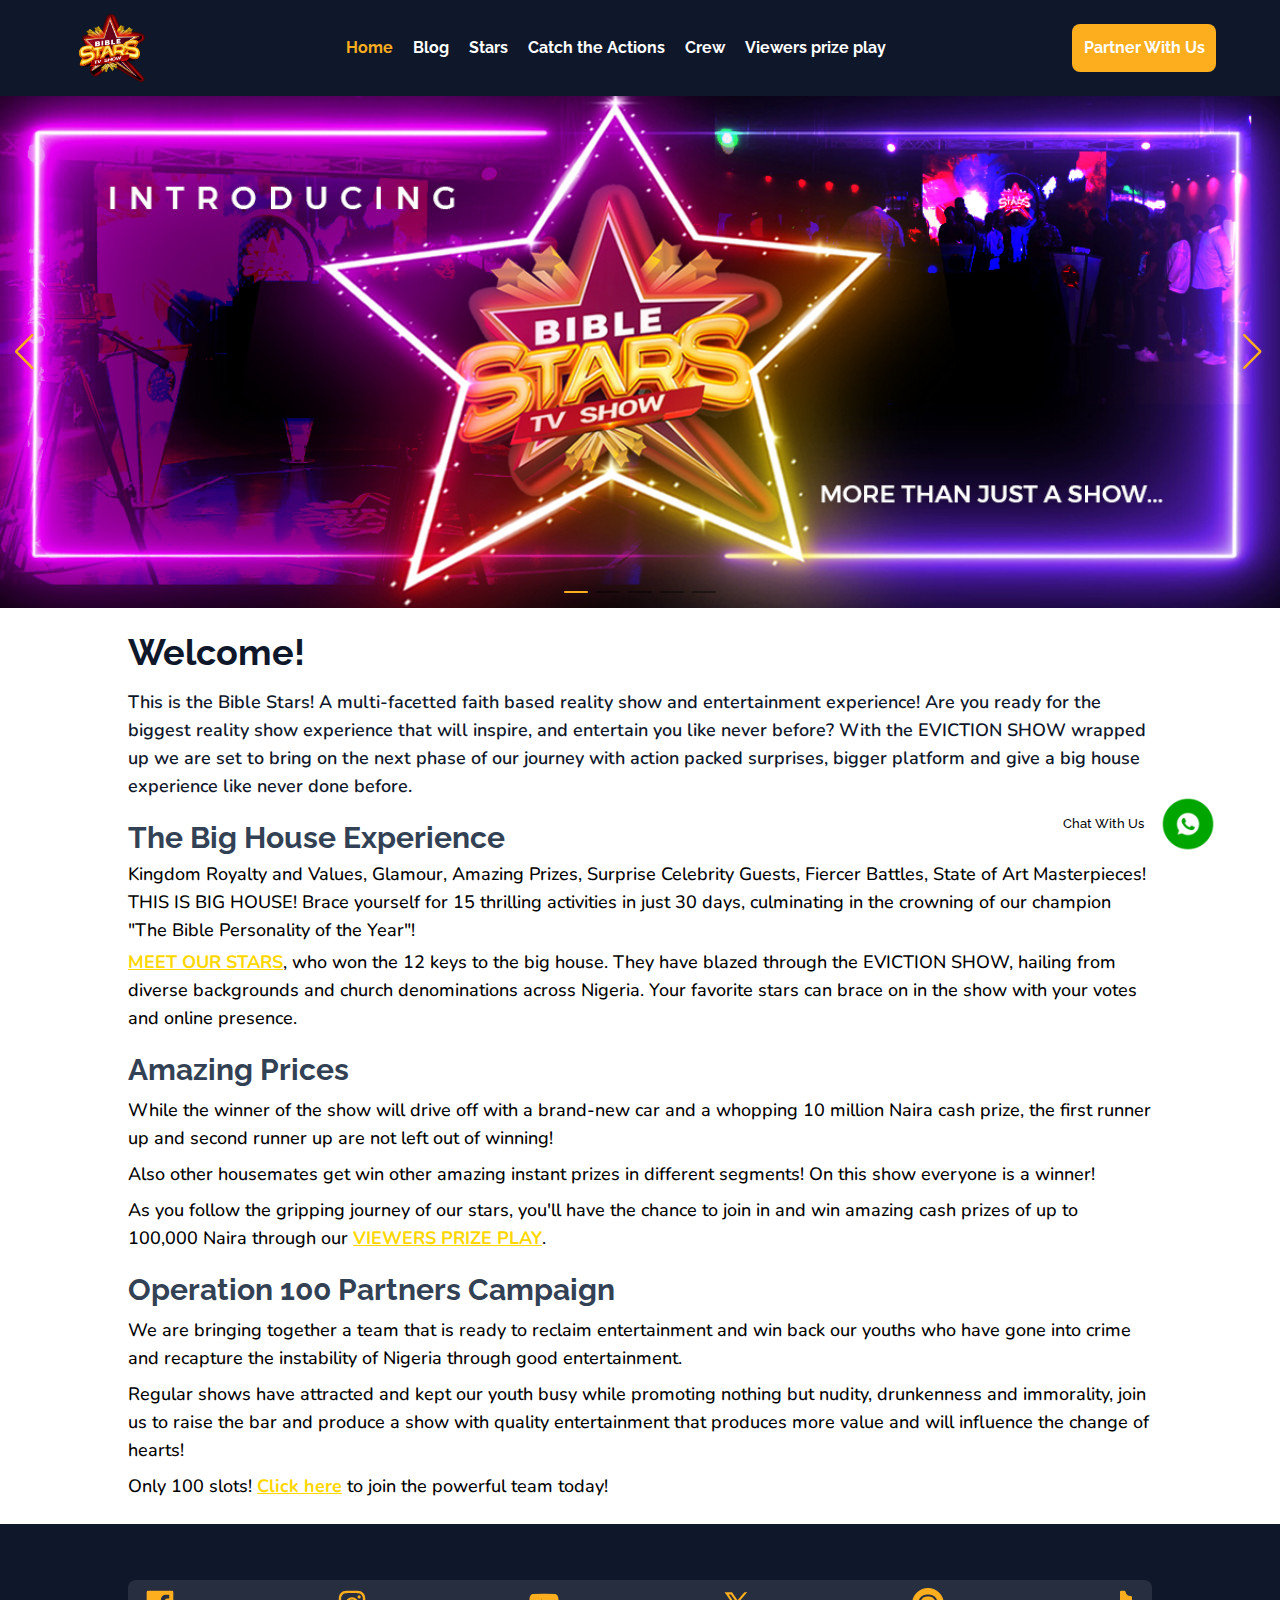
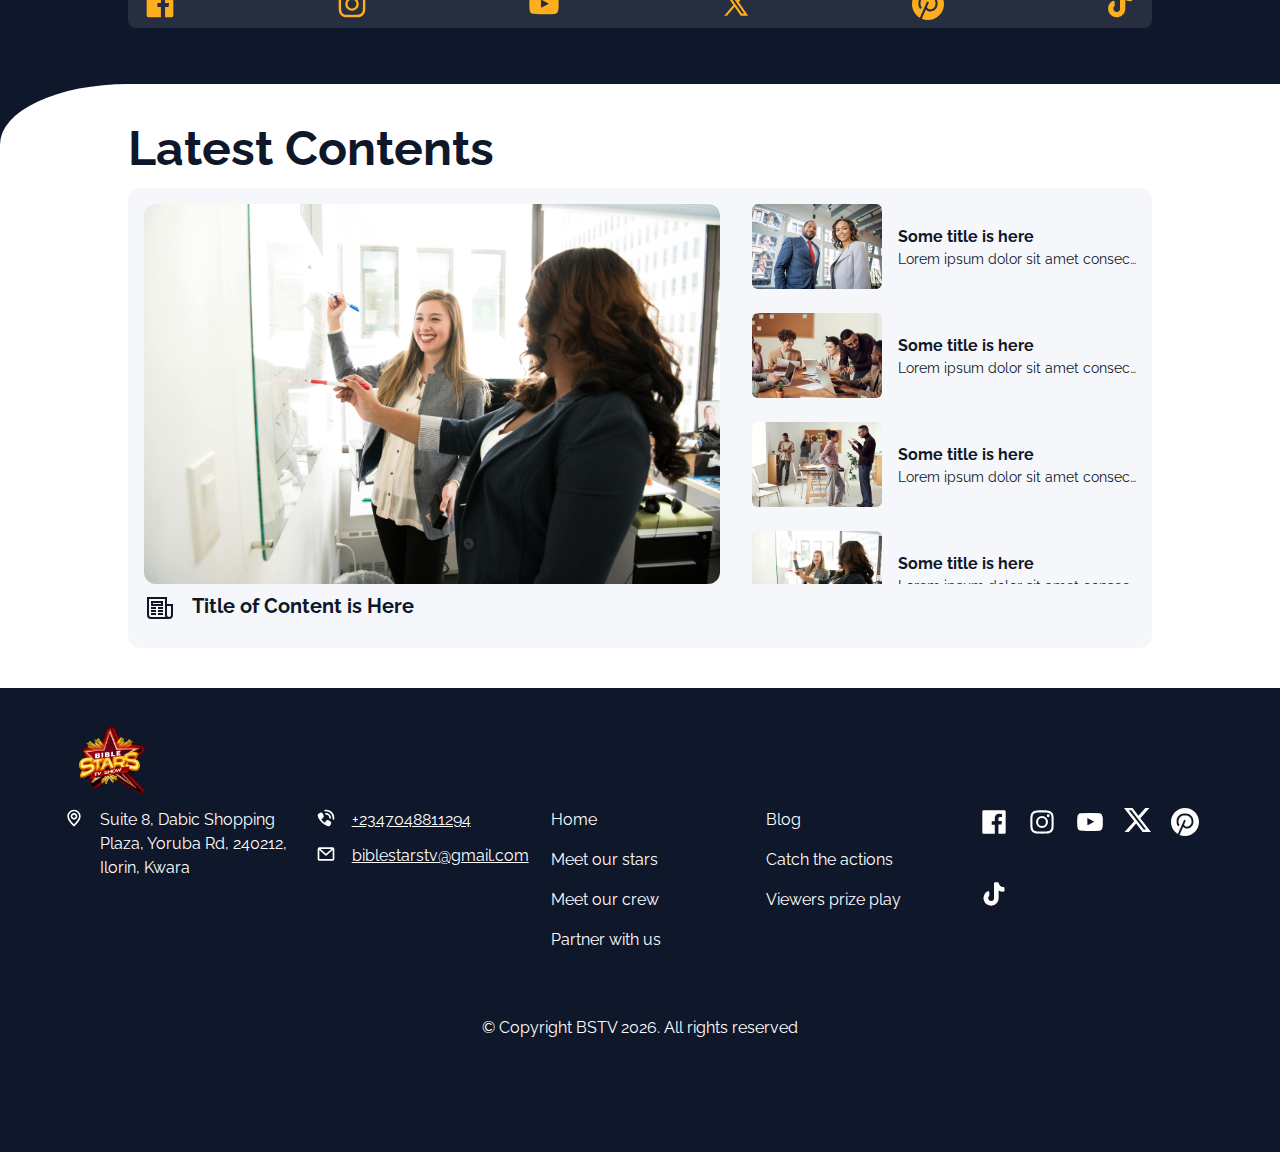
==== commit 464fc013: "Modified crew page" ====
--- a/index.html
+++ b/index.html
@@ -48,10 +48,6 @@
             background-size: cover;
         }
 
-        .swiper-slide:nth-of-type(5){
-            background-image: url(./assets/home/home-slide-5.jpg);
-        }
-
         /** Background for individual slides **/
         /* .slide-1{
             background-image: url(./assets/home/home-slide-1.jpg);
@@ -260,23 +256,24 @@
     <!---- #0f1729 is equivalent of slate-gray-900 -->
 
     <!--------- Carousel ----------->
-    <div class="swiper bg-slate-900 w-full h-[250px] mt-[80px] overflow-hidden md:h-[480px] md:mt-[96px]">
+    <div class="swiper bg-slate-900 w-full mt-[80px] overflow-hidden  md:mt-[96px]">
         <!-- Additional required wrapper -->
         <div class="swiper-wrapper">
             <!-- Slides -->
-            <div class="swiper-slide w-full h-full">
-                <img src="./assets/home/home-slide-1.jpg" alt="" class="w-full h-full">
-            </div>
-            <div class="swiper-slide w-full h-full">
-                <img src="./assets/home/home-slide-2.jpg" alt="" class="w-full h-full">
-            </div>
-            <div class="swiper-slide w-full h-full">
-                <img src="./assets/home/home-slide-3.jpg" alt="" class="w-full h-full">
-            </div>
-            <div class="swiper-slide w-full h-full">
-                <img src="./assets/home/home-slide-4.jpg" alt="" class="w-full h-full">
-            </div>
-            <div class="swiper-slide w-full h-full">
+            <div class="swiper-slide w-full">
+                <img src="./assets/home/home-slide-1.jpg" alt="" class="w-full">
+            </div>
+            <div class="swiper-slide w-full">
+                <img src="./assets/home/home-slide-2.jpg" alt="" class="w-full">
+            </div>
+            <div class="swiper-slide w-full">
+                <img src="./assets/home/home-slide-3.jpg" alt="" class="w-full">
+            </div>
+            <div class="swiper-slide w-full">
+                <img src="./assets/home/home-slide-4.jpg" alt="" class="w-full">
+            </div>
+            <div class="swiper-slide w-full">
+                <img src="./assets/home/home-slide-4.jpg" alt="" class="w-full">
             </div>
         </div>
         <!-- If we need pagination -->
@@ -294,7 +291,7 @@
     <!-- Here is information about the Big House-->
     <section class="w-full flex flex-col space-y-4 bg-white px-7 py-6 md:px-[10%]">
         <!-- Heading -->
-        <h2 class="text-slate-900 text-3xl font-bold font-nunito md:text-4xl">Welcome Message</h2>
+        <h2 class="text-slate-900 text-3xl font-bold font-nunito md:text-4xl">Welcome!</h2>
 
         <!-- The main info about the big house -->
         <div class="space-y-2 md:space-y-3">
--- a/css/output.css
+++ b/css/output.css
@@ -832,10 +832,6 @@
   height: 225px;
 }
 
-.h-\[270px\] {
-  height: 270px;
-}
-
 .h-\[300px\] {
   height: 300px;
 }
@@ -859,14 +855,6 @@
 .h-max {
   height: -moz-max-content;
   height: max-content;
-}
-
-.h-\[240px\] {
-  height: 240px;
-}
-
-.h-\[250px\] {
-  height: 250px;
 }
 
 .max-h-\[382px\] {
@@ -1218,6 +1206,11 @@
   border-bottom-width: 1.5px;
 }
 
+.border-gray-200 {
+  --tw-border-opacity: 1;
+  border-color: rgb(229 231 235 / var(--tw-border-opacity));
+}
+
 .border-slate-500 {
   --tw-border-opacity: 1;
   border-color: rgb(100 116 139 / var(--tw-border-opacity));
@@ -1508,6 +1501,11 @@
   color: rgb(0 0 0 / var(--tw-text-opacity));
 }
 
+.text-dark-orange {
+  --tw-text-opacity: 1;
+  color: rgb(237 130 14 / var(--tw-text-opacity));
+}
+
 .text-error-red {
   --tw-text-opacity: 1;
   color: hsl(0 100% 66% / var(--tw-text-opacity));
@@ -1518,6 +1516,16 @@
   color: rgb(255 215 0 / var(--tw-text-opacity));
 }
 
+.text-slate-300 {
+  --tw-text-opacity: 1;
+  color: rgb(203 213 225 / var(--tw-text-opacity));
+}
+
+.text-slate-400 {
+  --tw-text-opacity: 1;
+  color: rgb(148 163 184 / var(--tw-text-opacity));
+}
+
 .text-slate-700 {
   --tw-text-opacity: 1;
   color: rgb(51 65 85 / var(--tw-text-opacity));
@@ -1531,6 +1539,26 @@
 .text-white {
   --tw-text-opacity: 1;
   color: rgb(255 255 255 / var(--tw-text-opacity));
+}
+
+.text-darkgold {
+  --tw-text-opacity: 1;
+  color: rgb(225 173 74 / var(--tw-text-opacity));
+}
+
+.text-gray-300 {
+  --tw-text-opacity: 1;
+  color: rgb(209 213 219 / var(--tw-text-opacity));
+}
+
+.text-gray-600 {
+  --tw-text-opacity: 1;
+  color: rgb(75 85 99 / var(--tw-text-opacity));
+}
+
+.text-gray-400 {
+  --tw-text-opacity: 1;
+  color: rgb(156 163 175 / var(--tw-text-opacity));
 }
 
 .underline {
@@ -2014,10 +2042,6 @@
     height: 380px;
   }
 
-  .md\:h-\[480px\] {
-    height: 480px;
-  }
-
   .md\:h-full {
     height: 100%;
   }
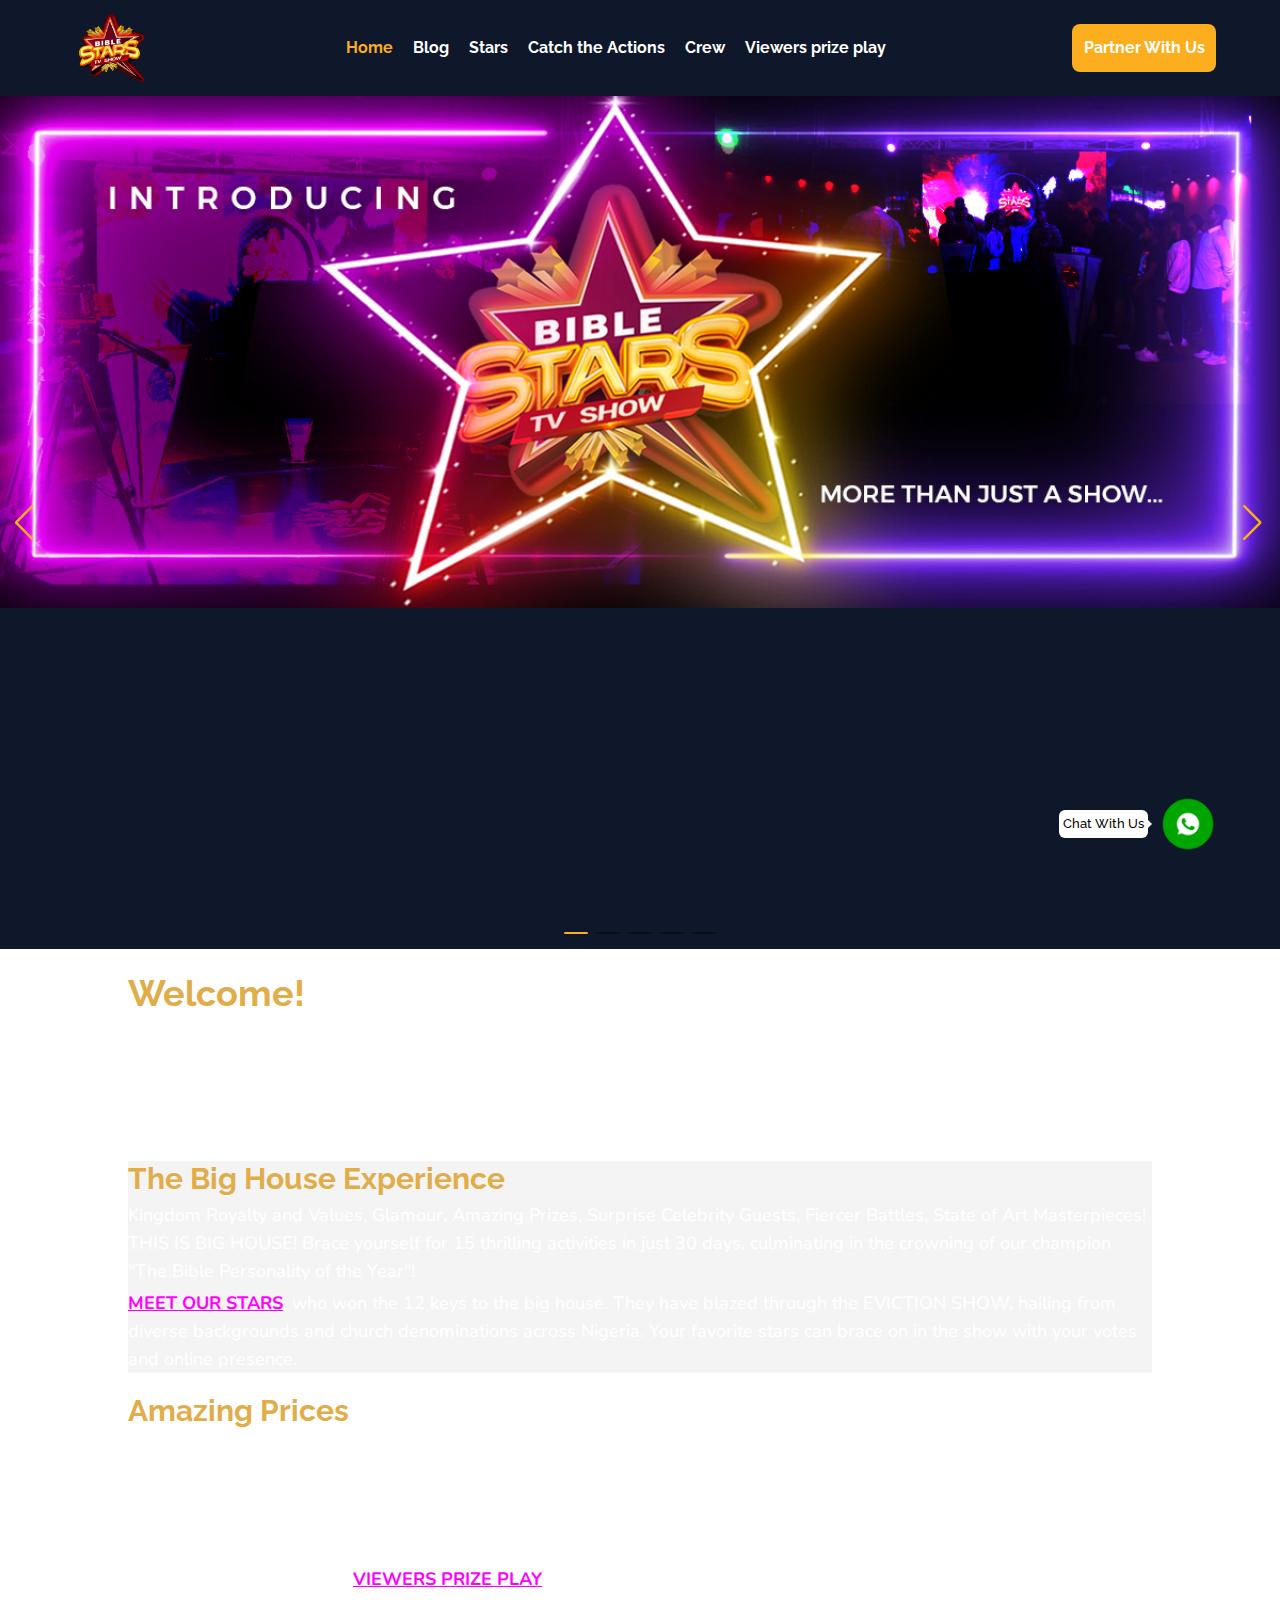
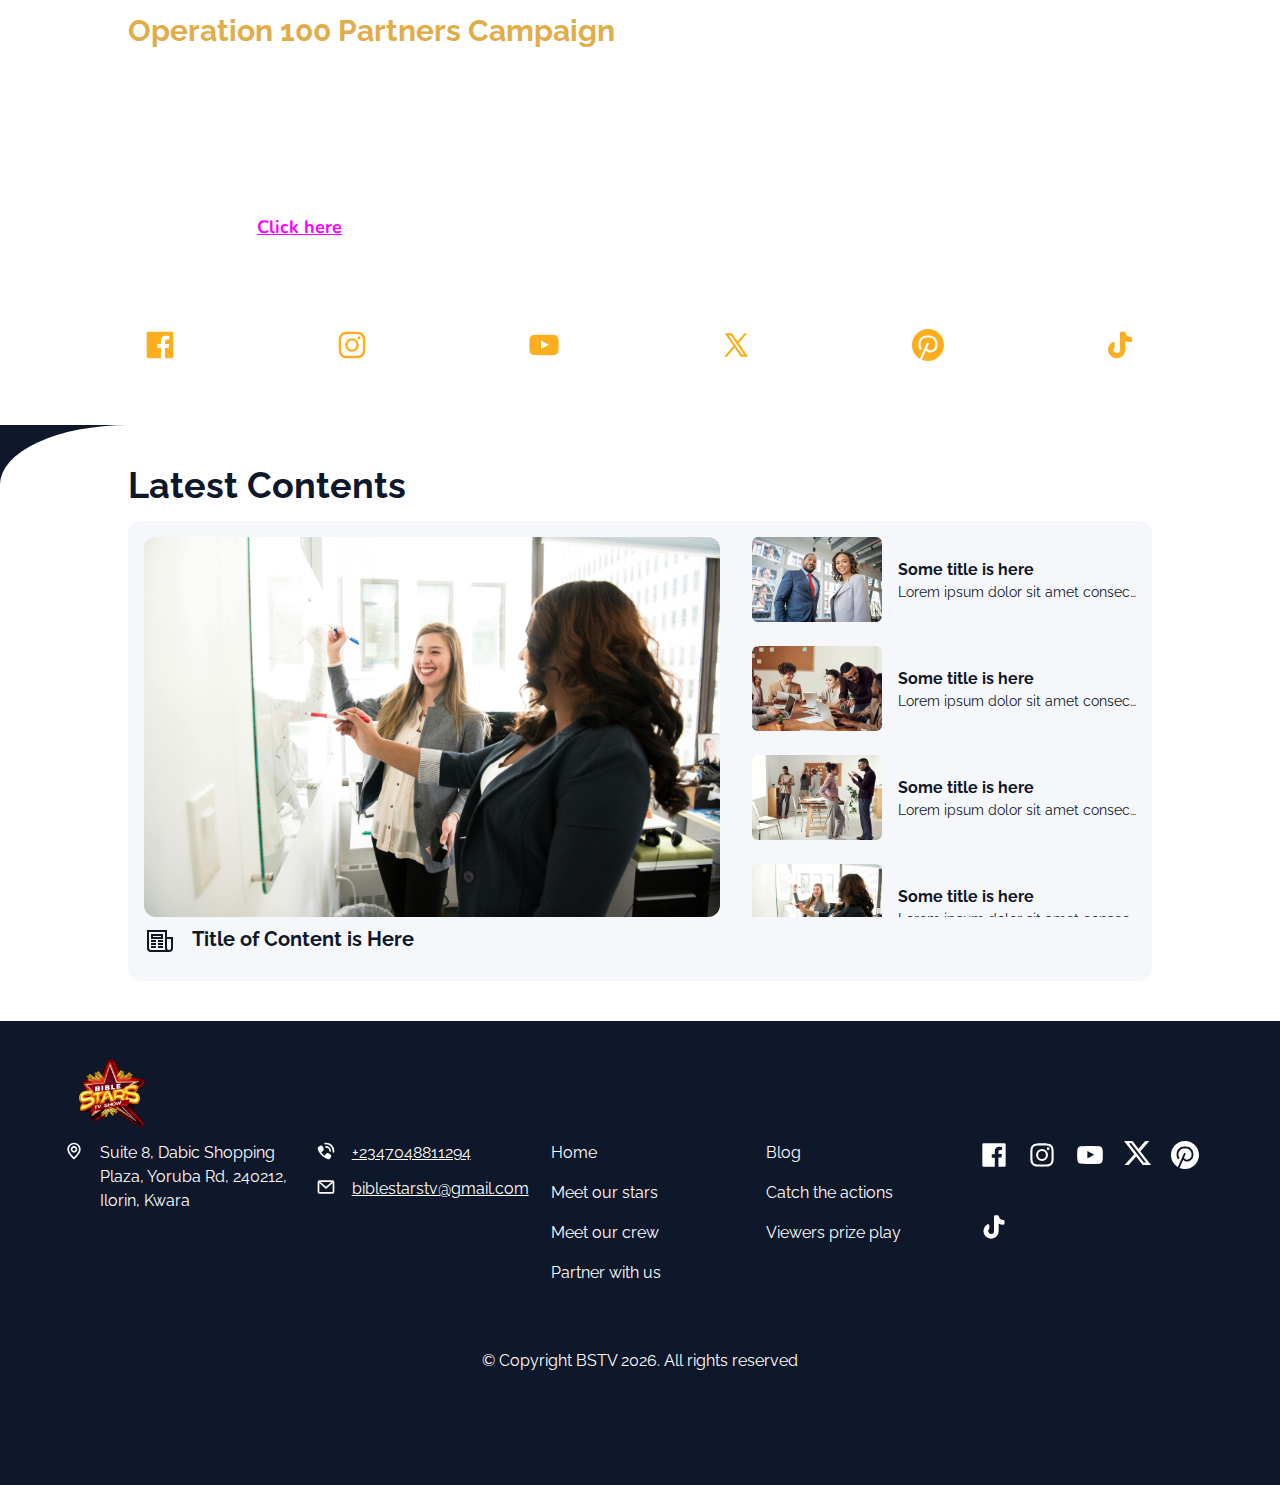
==== commit 68793847: "Changed partners video iframe" ====
--- a/index.html
+++ b/index.html
@@ -41,6 +41,20 @@
 
     <!--------------Added Styles------------>
     <style>
+        body{
+            background-image: url('./public/images/web-bg-compressed.jpg');
+            background-repeat: no-repeat;
+            background-size: cover;
+            background-position: center;
+            background-attachment: fixed;
+        }
+
+        @media (min-width: 900px) {
+            body{
+                background-image: url('./public/images/rotated-web-bg.jpg');
+            }
+        }
+
         /** Ensures proper background positioning for carousel slides ***/
         .mySlides, .swiper-slide{
             background-position: center;
@@ -188,7 +202,7 @@
     </style>
 </head>
 
-<body class="relative bg-white">
+<body class="relative">
     
     <!--Navbar is fixed to the top of the webpage-->
     <nav class="fixed top-0 left-0 w-full flex items-center justify-between bg-slate-900 px-4 py-0 z-40 md:px-[5%]">
@@ -248,7 +262,7 @@
 
             <!-- Partner With Us Button -->
             <div class="mt-6 mx-5" style="width: calc(100% - 2.5rem)">
-                <a href="partners.html" class="block w-max mx-auto"><button class="w-36 h-12 bg-light-orange text-white text-base font-bold rounded-lg">Partner With Us</button></a>
+                <a href="partners.html" class="block w-max mx-auto"><button class="w-36 h-12 bg-slate-700 text-white text-base font-bold rounded-lg">Partner With Us</button></a>
             </div>
 
         </div>
@@ -273,7 +287,7 @@
                 <img src="./assets/home/home-slide-4.jpg" alt="" class="w-full">
             </div>
             <div class="swiper-slide w-full">
-                <img src="./assets/home/home-slide-4.jpg" alt="" class="w-full">
+                <img src="./assets/home/home-slide-5.jpg" alt="" class="w-full">
             </div>
         </div>
         <!-- If we need pagination -->
@@ -289,38 +303,37 @@
 
 
     <!-- Here is information about the Big House-->
-    <section class="w-full flex flex-col space-y-4 bg-white px-7 py-6 md:px-[10%]">
+    <section class="w-full flex flex-col space-y-4 bg-transparent px-7 py-6 md:px-[10%]">
         <!-- Heading -->
-        <h2 class="text-slate-900 text-3xl font-bold font-nunito md:text-4xl">Welcome!</h2>
+        <h2 class="text-darkgold text-3xl font-bold font-nunito md:text-4xl">Welcome!</h2>
 
         <!-- The main info about the big house -->
         <div class="space-y-2 md:space-y-3">
-            <p class="text-slate-900 text-base font-raleway font-semibold md:text-lg">This is the Bible Stars! A multi-facetted faith based reality show and entertainment experience! Are you ready for the biggest reality show experience that will inspire, and entertain you like never before? With the EVICTION SHOW wrapped up we are set to bring on the next phase of our journey with action packed surprises, bigger platform and give a big house experience like never done before.
+            <p class="text-white text-base font-raleway font-semibold md:text-lg">This is the Bible Stars! A multi-facetted faith based reality show and entertainment experience! Are you ready for the biggest reality show experience that will inspire, and entertain you like never before? With the EVICTION SHOW wrapped up we are set to bring on the next phase of our journey with action packed surprises, bigger platform and give a big house experience like never done before.
             </p>
 
             <!----- The Big House Experience -->
-            <div class="space-y-1">
-                <h3 class="mt-2 text-slate-700 text-2xl font-nunito font-bold md:mt-5 md:text-3xl">The Big House Experience</h3>
-                <p class="text-black text-base font-raleway font-medium md:text-lg">Kingdom Royalty and Values, Glamour, Amazing Prizes, Surprise Celebrity Guests, Fiercer Battles, State of Art Masterpieces! THIS IS BIG HOUSE! Brace yourself for 15 thrilling activities in just 30 days, culminating in the crowning of our champion "The Bible Personality of the Year"!</p> 
-                <p class="text-black text-base font-raleway font-medium md:text-lg"><a href="./stars.html" class="inline text-gold font-bold underline">MEET OUR STARS</a>, who won the 12 keys to the big house. They have blazed through the EVICTION SHOW, hailing from diverse backgrounds and church denominations across Nigeria. Your favorite stars can brace on in the show with your votes and online presence. 
+            <div class="w-full space-y-1 bg-[rgba(32,33,35,0.05)]">
+                <h3 class="mt-2 text-darkgold text-2xl font-nunito font-bold md:mt-5 md:text-3xl">The Big House Experience</h3>
+                <p class="text-white text-base font-raleway font-medium md:text-lg">Kingdom Royalty and Values, Glamour, Amazing Prizes, Surprise Celebrity Guests, Fiercer Battles, State of Art Masterpieces! THIS IS BIG HOUSE! Brace yourself for 15 thrilling activities in just 30 days, culminating in the crowning of our champion "The Bible Personality of the Year"!</p> 
+                <p class="text-white text-base font-raleway font-medium md:text-lg"><a href="./stars.html" class="inline text-magenta font-bold underline">MEET OUR STARS</a>, who won the 12 keys to the big house. They have blazed through the EVICTION SHOW, hailing from diverse backgrounds and church denominations across Nigeria. Your favorite stars can brace on in the show with your votes and online presence. 
                 </p>
             </div>
 
             <!----- Amazing Prices ---->
             <div class="space-y-1 md:space-y-2">
-                <h3 class="mt-2 text-slate-700 text-2xl font-nunito font-bold md:mt-5 md:text-3xl">Amazing Prices</h3>
-                <p class="text-black text-base font-raleway font-medium md:text-lg">While the winner of the show will drive off with a brand-new car and a whopping 10 million Naira cash prize, the first runner up and second runner up are not left out of winning!</p>
-                <p class="text-black text-base font-raleway font-medium md:text-lg">Also other housemates get win other amazing instant prizes in different segments! On this show everyone is a winner!</p>
-                <p class="text-black text-base font-raleway font-medium md:text-lg">As you follow the gripping journey of our stars, you'll have the chance to join in and win amazing cash prizes of up to 100,000 Naira through our <a href="viewersprizeplay.html" class="inline text-gold font-bold underline">VIEWERS PRIZE PLAY</a>.</p>
-                <p class="text-slate-900 text-base font-raleway font-medium md:text-lg"></p>
+                <h3 class="mt-2 text-darkgold text-2xl font-nunito font-bold md:mt-5 md:text-3xl">Amazing Prices</h3>
+                <p class="text-white text-base font-raleway font-medium md:text-lg">While the winner of the show will drive off with a brand-new car and a whopping 10 million Naira cash prize, the first runner up and second runner up are not left out of winning!</p>
+                <p class="text-white text-base font-raleway font-medium md:text-lg">Also other housemates get win other amazing instant prizes in different segments! On this show everyone is a winner!</p>
+                <p class="text-white text-base font-raleway font-medium md:text-lg">As you follow the gripping journey of our stars, you'll have the chance to join in and win amazing cash prizes of up to 100,000 Naira through our <a href="viewersprizeplay.html" class="inline text-magenta font-bold underline">VIEWERS PRIZE PLAY</a>.</p>
             </div>
             
             <!----- Operation 100 Partners Campaign ---->
             <div class="space-y-1 md:space-y-2">
-                <h3 class="mt-2 text-slate-700 text-2xl font-nunito font-bold md:mt-5 md:text-3xl">Operation 100 Partners Campaign</h3>
-                <p class="text-black text-base font-raleway font-medium md:text-lg">We are bringing together a team that is ready to reclaim entertainment and win back our youths who have gone into crime and recapture the instability of Nigeria through good entertainment.</p>
-                <p class="text-black text-base font-raleway font-medium md:text-lg">Regular shows have attracted and kept our youth busy while promoting nothing but nudity, drunkenness and immorality, join us to raise the bar and produce a show with quality entertainment that produces more value and will influence the change of hearts!</p>
-                <p class="text-black text-base font-raleway font-medium md:text-lg">Only 100 slots! <a href="partners.html" class="inline text-gold font-bold underline">Click here</a> to join the powerful team today!</p>
+                <h3 class="mt-2 text-darkgold text-2xl font-nunito font-bold md:mt-5 md:text-3xl">Operation 100 Partners Campaign</h3>
+                <p class="text-white text-base font-raleway font-medium md:text-lg">We are bringing together a team that is ready to reclaim entertainment and win back our youths who have gone into crime and recapture the instability of Nigeria through good entertainment.</p>
+                <p class="text-white text-base font-raleway font-medium md:text-lg">Regular shows have attracted and kept our youth busy while promoting nothing but nudity, drunkenness and immorality, join us to raise the bar and produce a show with quality entertainment that produces more value and will influence the change of hearts!</p>
+                <p class="text-white text-base font-raleway font-medium md:text-lg">Only 100 slots! <a href="partners.html" class="inline text-magenta font-bold underline">Click here</a> to join the powerful team today!</p>
             </div>
         </div>
         
@@ -530,7 +543,7 @@
     </section>
 
     <!--Social Media links section-->
-    <section class="w-full bg-slate-900 px-4 py-8 md:px-[10%] md:py-14">
+    <section class="w-full bg-transparent px-4 py-8 md:px-[10%] md:py-14">
         <!------ Social media links ------>
         <main class="w-full flex items-center justify-between rounded-lg bg-[rgba(255,255,255,0.1)] px-4 py-2">
             <a href="https://www.facebook.com/biblestarstvshow?mibextid=ZbWKwL" target="_blank"><img src="./public/images/yellow-facebook-icon.svg" alt="" class="h-7 md:h-8"></a>
@@ -544,13 +557,13 @@
     </section>
 
     <!------- Latest Content Section ------->
-    <section class="relative w-full before:absolute before:top-0 before:left-0 before:w-full before:h-full before:bg-slate-900 before:-z-10">
+    <section class="bg-transparent relative w-full before:absolute before:top-0 before:left-0 before:w-full before:h-full before:bg-slate-900 before:-z-10">
 
         <!-- This div is reponsible for the animation above this section-->
         <div class="absolute top-0 right-0 w-0 h-full bg-light-orange z-[5] rounded-tl-[3rem] -translate-y-1 yellow-move md:rounded-tl-[10%]"></div>
 
         <main class="relative w-full bg-white flex flex-col space-y-4 px-4 py-5 rounded-tl-[3rem] z-10 md:px-[10%] md:rounded-tl-[10%] md:py-10">
-            <h2 class="text-slate-900 text-4xl font-bold font-nunito md:text-5xl">Latest Contents</h2>
+            <h2 class="text-slate-900 text-3xl font-bold font-nunito md:text-4xl">Latest Contents</h2>
         
             <!--Main part that exhibits glassmorphism-->
             <main class="w-full rounded-xl bg-[#f5f7fa] p-4 md:flex md:space-x-8">
--- a/css/output.css
+++ b/css/output.css
@@ -1243,6 +1243,10 @@
   background-color: rgba(255,255,255,0.1);
 }
 
+.bg-\[rgba\(32\2c 33\2c 35\2c 0\.05\)\] {
+  background-color: rgba(32,33,35,0.05);
+}
+
 .bg-dark-orange {
   --tw-bg-opacity: 1;
   background-color: rgb(237 130 14 / var(--tw-bg-opacity));
@@ -1266,6 +1270,10 @@
 .bg-slate-900 {
   --tw-bg-opacity: 1;
   background-color: rgb(15 23 42 / var(--tw-bg-opacity));
+}
+
+.bg-transparent {
+  background-color: transparent;
 }
 
 .bg-white {
@@ -1501,9 +1509,9 @@
   color: rgb(0 0 0 / var(--tw-text-opacity));
 }
 
-.text-dark-orange {
+.text-darkgold {
   --tw-text-opacity: 1;
-  color: rgb(237 130 14 / var(--tw-text-opacity));
+  color: rgb(225 173 74 / var(--tw-text-opacity));
 }
 
 .text-error-red {
@@ -1516,16 +1524,21 @@
   color: rgb(255 215 0 / var(--tw-text-opacity));
 }
 
+.text-gray-300 {
+  --tw-text-opacity: 1;
+  color: rgb(209 213 219 / var(--tw-text-opacity));
+}
+
+.text-magenta {
+  --tw-text-opacity: 1;
+  color: rgb(255 0 255 / var(--tw-text-opacity));
+}
+
 .text-slate-300 {
   --tw-text-opacity: 1;
   color: rgb(203 213 225 / var(--tw-text-opacity));
 }
 
-.text-slate-400 {
-  --tw-text-opacity: 1;
-  color: rgb(148 163 184 / var(--tw-text-opacity));
-}
-
 .text-slate-700 {
   --tw-text-opacity: 1;
   color: rgb(51 65 85 / var(--tw-text-opacity));
@@ -1539,26 +1552,6 @@
 .text-white {
   --tw-text-opacity: 1;
   color: rgb(255 255 255 / var(--tw-text-opacity));
-}
-
-.text-darkgold {
-  --tw-text-opacity: 1;
-  color: rgb(225 173 74 / var(--tw-text-opacity));
-}
-
-.text-gray-300 {
-  --tw-text-opacity: 1;
-  color: rgb(209 213 219 / var(--tw-text-opacity));
-}
-
-.text-gray-600 {
-  --tw-text-opacity: 1;
-  color: rgb(75 85 99 / var(--tw-text-opacity));
-}
-
-.text-gray-400 {
-  --tw-text-opacity: 1;
-  color: rgb(156 163 175 / var(--tw-text-opacity));
 }
 
 .underline {
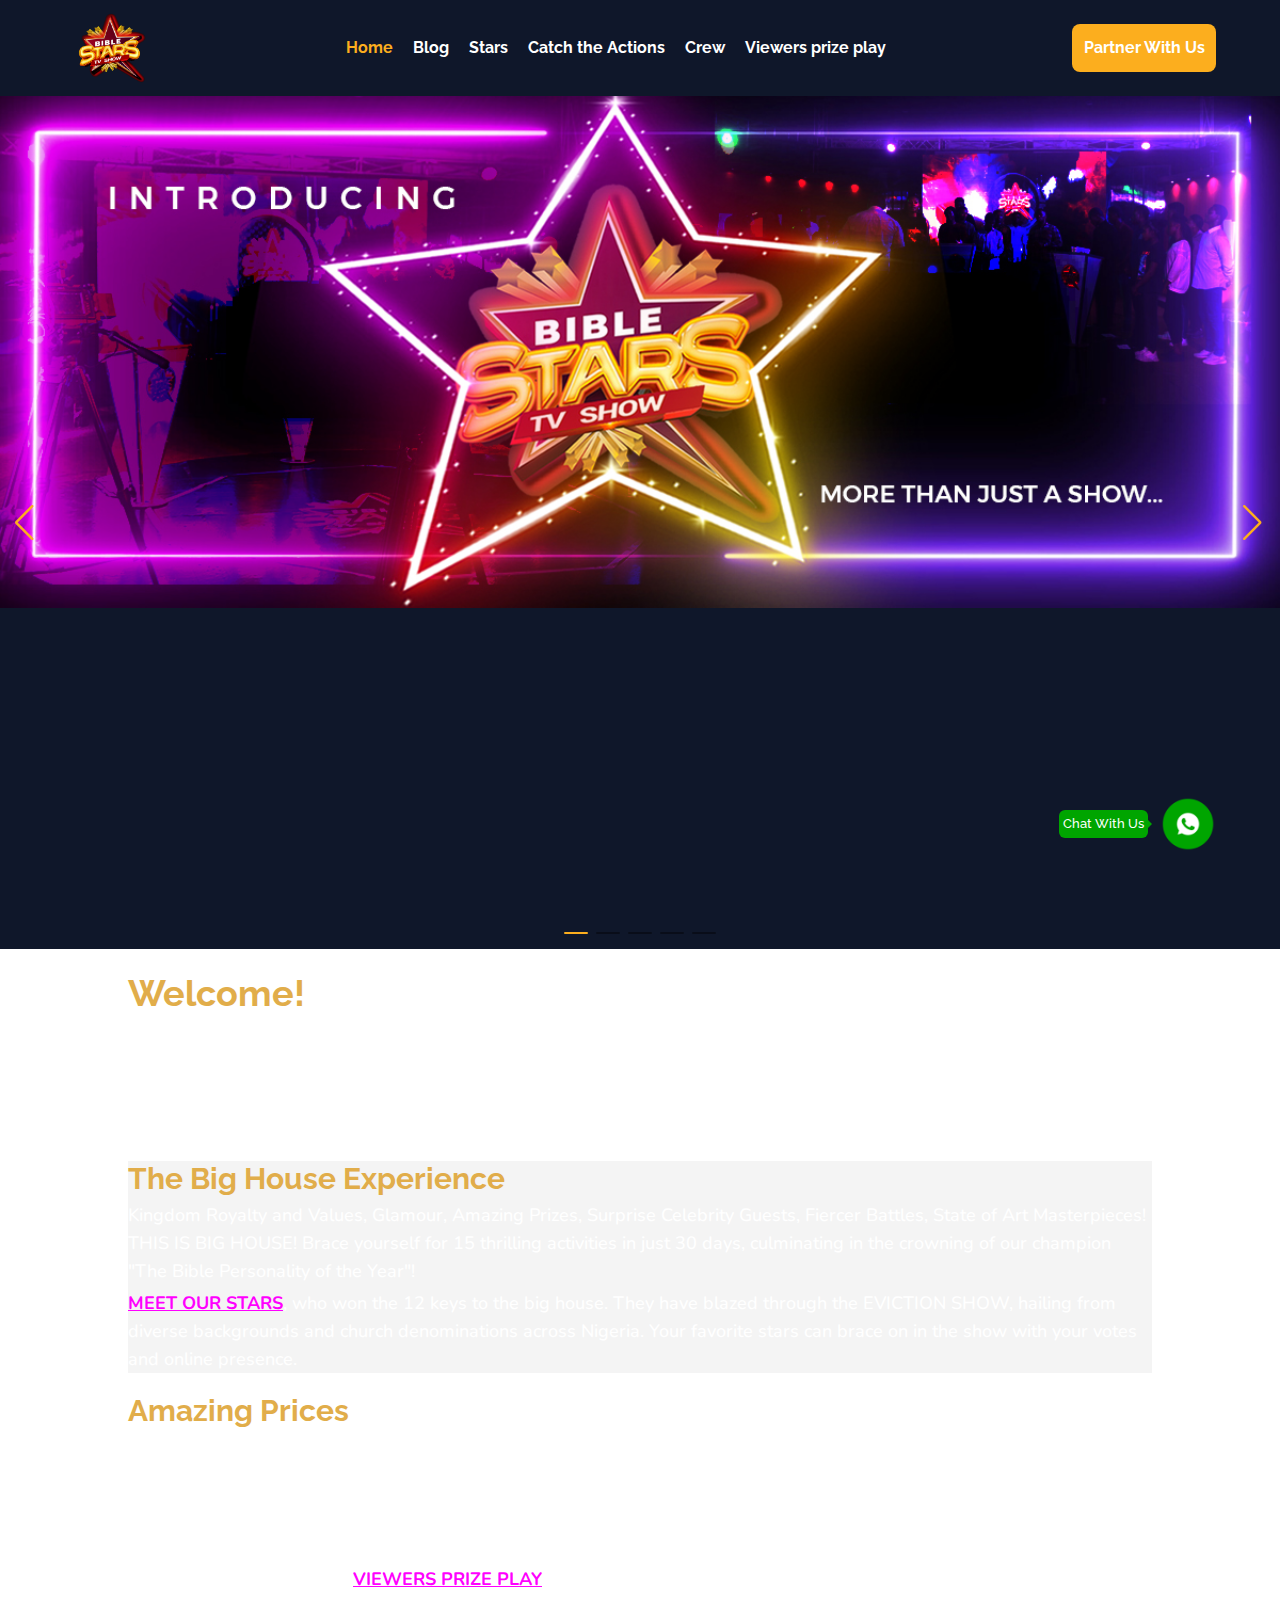
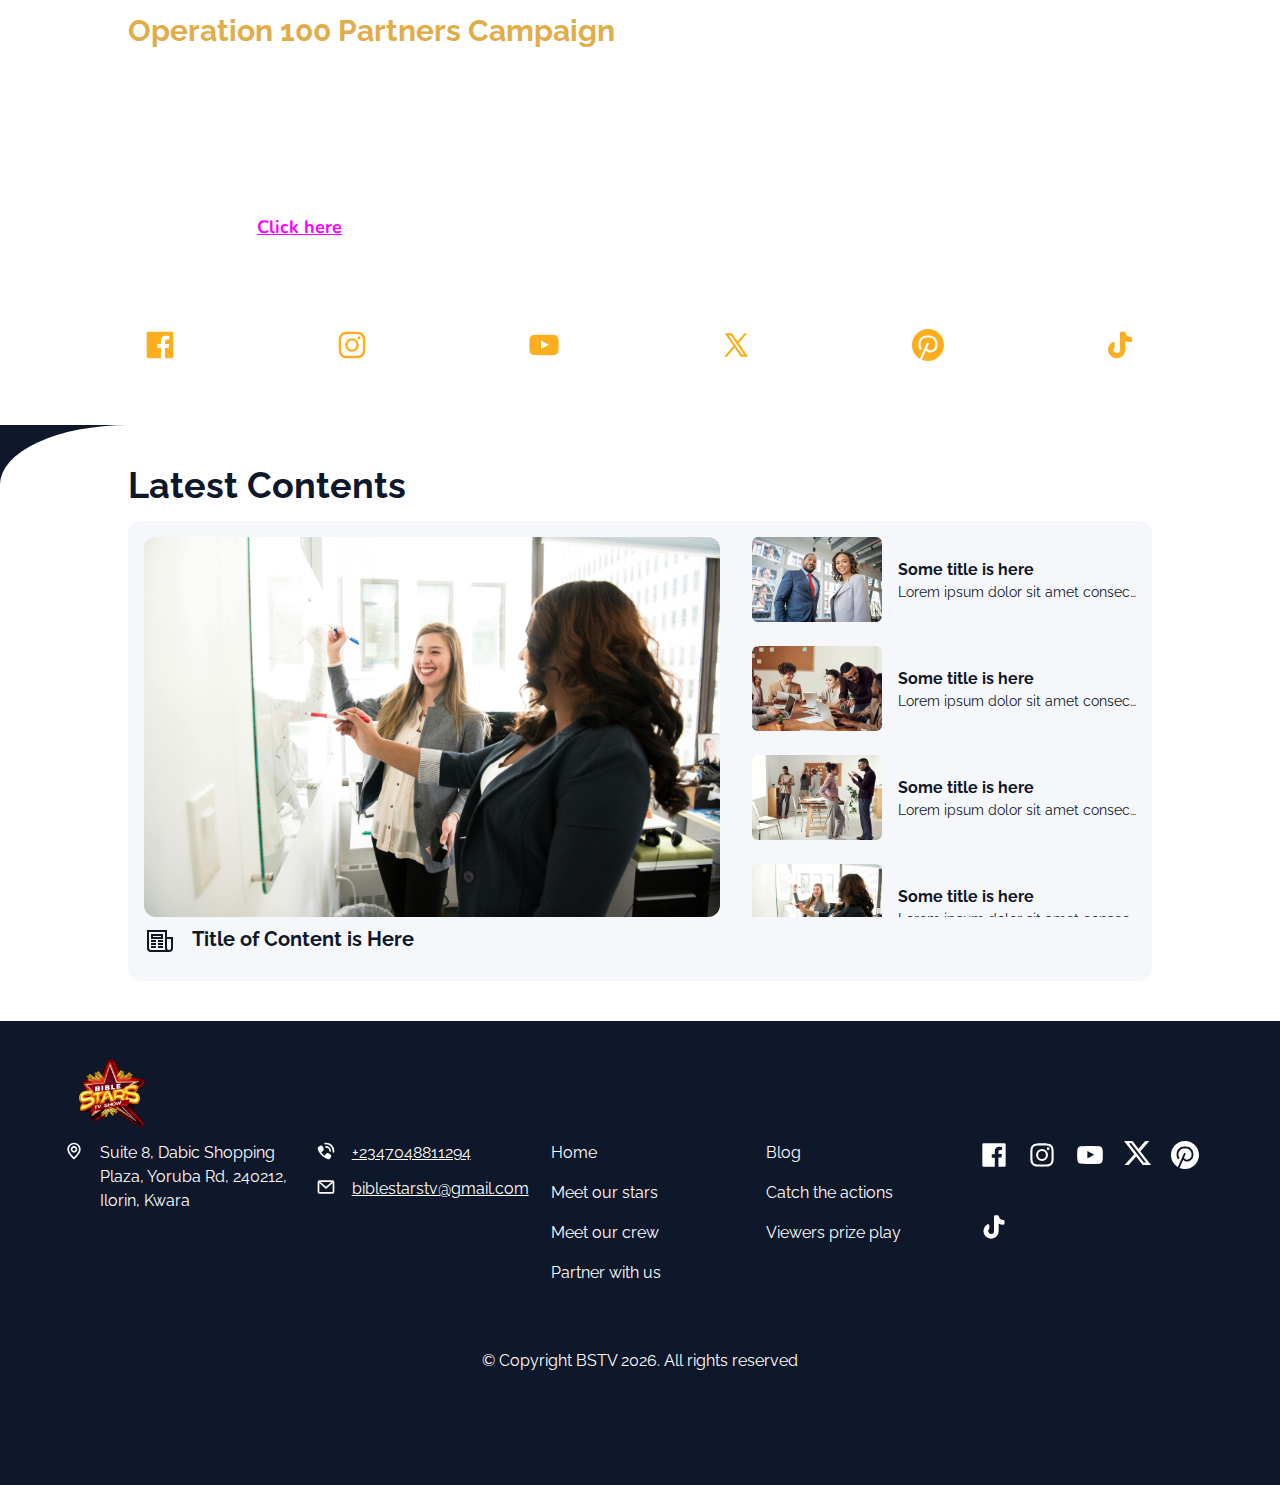
==== commit d158515e: "Grand modification and creation of partners page accordion" ====
--- a/index.html
+++ b/index.html
@@ -723,11 +723,11 @@
 
     
     <!--- Fixed whatsapp icon ---->
-    <a href="https://wa.me/2348087863562" class="fixed bottom-8 right-8 flex items-center space-x-3 font-nunito font-medium z-30 md:bottom-12 md:right-[5%]" target="_blank">
+    <a href="https://wa.me/2348087863562" class="fixed bottom-8 right-4 flex items-center space-x-3 font-nunito font-medium z-30 md:bottom-12 md:right-[5%]" target="_blank">
         <!-- Chat with us text-->
-        <div class="chat-with-us relative bg-white rounded-md p-1 text-[0.75rem] text-black after:absolute after:-right-[0.37rem] after:top-[50%] after:-translate-y-1/2 after:bg-white after:w-2 after:h-1 after:rotate-90 md:text-[0.8rem]">Chat With Us</div>
-
-        <!-- Whtsapp logo-->
+        <div class="hidden chat-with-us relative bg-[#00a500] rounded-md p-1 text-[0.75rem] text-white after:absolute after:-right-[0.37rem] after:top-[50%] after:-translate-y-1/2 after:bg-[#00a500] after:w-2 after:h-1 after:rotate-90 md:block md:text-[0.8rem]">Chat With Us</div>
+
+        <!-- Whatsapp logo-->
         <img src="./public/images/whatsapp-logo.png" alt="" class="h-11 md:h-14">
     </a>
 
--- a/css/output.css
+++ b/css/output.css
@@ -572,12 +572,20 @@
   left: 0px;
 }
 
+.left-4 {
+  left: 1rem;
+}
+
 .left-\[50\%\] {
   left: 50%;
 }
 
 .right-0 {
   right: 0px;
+}
+
+.right-4 {
+  right: 1rem;
 }
 
 .right-8 {
@@ -716,6 +724,10 @@
   margin-top: 80px;
 }
 
+.mb-2 {
+  margin-bottom: 0.5rem;
+}
+
 .block {
   display: block;
 }
@@ -873,6 +885,10 @@
   width: 0.25rem;
 }
 
+.w-10 {
+  width: 2.5rem;
+}
+
 .w-16 {
   width: 4rem;
 }
@@ -907,6 +923,10 @@
 
 .w-\[250px\] {
   width: 250px;
+}
+
+.w-\[80\%\] {
+  width: 80%;
 }
 
 .w-full {
@@ -1017,6 +1037,11 @@
 
 .list-square {
   list-style-type: square;
+}
+
+.break-inside-auto {
+  -moz-column-break-inside: auto;
+       break-inside: auto;
 }
 
 .grid-cols-2 {
@@ -1226,6 +1251,16 @@
   border-color: rgb(15 23 42 / var(--tw-border-opacity));
 }
 
+.border-magenta {
+  --tw-border-opacity: 1;
+  border-color: rgb(255 0 255 / var(--tw-border-opacity));
+}
+
+.bg-\[\#00a500\] {
+  --tw-bg-opacity: 1;
+  background-color: rgb(0 165 0 / var(--tw-bg-opacity));
+}
+
 .bg-\[\#f5f7fa\] {
   --tw-bg-opacity: 1;
   background-color: rgb(245 247 250 / var(--tw-bg-opacity));
@@ -1247,6 +1282,11 @@
   background-color: rgba(32,33,35,0.05);
 }
 
+.bg-black {
+  --tw-bg-opacity: 1;
+  background-color: rgb(0 0 0 / var(--tw-bg-opacity));
+}
+
 .bg-dark-orange {
   --tw-bg-opacity: 1;
   background-color: rgb(237 130 14 / var(--tw-bg-opacity));
@@ -1279,6 +1319,11 @@
 .bg-white {
   --tw-bg-opacity: 1;
   background-color: rgb(255 255 255 / var(--tw-bg-opacity));
+}
+
+.bg-magenta {
+  --tw-bg-opacity: 1;
+  background-color: rgb(255 0 255 / var(--tw-bg-opacity));
 }
 
 .bg-gradient-to-br {
@@ -1416,10 +1461,6 @@
   text-align: right;
 }
 
-.font-montserrat {
-  font-family: Montserrat;
-}
-
 .font-nunito {
   font-family: Raleway;
 }
@@ -1483,6 +1524,10 @@
   font-weight: 700;
 }
 
+.font-extralight {
+  font-weight: 200;
+}
+
 .font-medium {
   font-weight: 500;
 }
@@ -1554,8 +1599,17 @@
   color: rgb(255 255 255 / var(--tw-text-opacity));
 }
 
+.text-light-orange {
+  --tw-text-opacity: 1;
+  color: rgb(252 174 30 / var(--tw-text-opacity));
+}
+
 .underline {
   text-decoration-line: underline;
+}
+
+.filter {
+  filter: var(--tw-blur) var(--tw-brightness) var(--tw-contrast) var(--tw-grayscale) var(--tw-hue-rotate) var(--tw-invert) var(--tw-saturate) var(--tw-sepia) var(--tw-drop-shadow);
 }
 
 .duration-200 {
@@ -1730,6 +1784,11 @@
   position: absolute;
 }
 
+.after\:-left-\[0\.37rem\]::after {
+  content: var(--tw-content);
+  left: -0.37rem;
+}
+
 .after\:-right-\[0\.37rem\]::after {
   content: var(--tw-content);
   right: -0.37rem;
@@ -1756,12 +1815,30 @@
   transform: translate(var(--tw-translate-x), var(--tw-translate-y)) rotate(var(--tw-rotate)) skewX(var(--tw-skew-x)) skewY(var(--tw-skew-y)) scaleX(var(--tw-scale-x)) scaleY(var(--tw-scale-y));
 }
 
+.after\:-rotate-90::after {
+  content: var(--tw-content);
+  --tw-rotate: -90deg;
+  transform: translate(var(--tw-translate-x), var(--tw-translate-y)) rotate(var(--tw-rotate)) skewX(var(--tw-skew-x)) skewY(var(--tw-skew-y)) scaleX(var(--tw-scale-x)) scaleY(var(--tw-scale-y));
+}
+
 .after\:rotate-90::after {
   content: var(--tw-content);
   --tw-rotate: 90deg;
   transform: translate(var(--tw-translate-x), var(--tw-translate-y)) rotate(var(--tw-rotate)) skewX(var(--tw-skew-x)) skewY(var(--tw-skew-y)) scaleX(var(--tw-scale-x)) scaleY(var(--tw-scale-y));
 }
 
+.after\:bg-\[\#00a500\]::after {
+  content: var(--tw-content);
+  --tw-bg-opacity: 1;
+  background-color: rgb(0 165 0 / var(--tw-bg-opacity));
+}
+
+.after\:bg-black::after {
+  content: var(--tw-content);
+  --tw-bg-opacity: 1;
+  background-color: rgb(0 0 0 / var(--tw-bg-opacity));
+}
+
 .after\:bg-white::after {
   content: var(--tw-content);
   --tw-bg-opacity: 1;
@@ -1924,6 +2001,10 @@
     bottom: 3rem;
   }
 
+  .md\:left-\[5\%\] {
+    left: 5%;
+  }
+
   .md\:right-\[5\%\] {
     right: 5%;
   }
@@ -1979,6 +2060,18 @@
     margin-top: 96px;
   }
 
+  .md\:mt-4 {
+    margin-top: 1rem;
+  }
+
+  .md\:mt-10 {
+    margin-top: 2.5rem;
+  }
+
+  .md\:mb-4 {
+    margin-bottom: 1rem;
+  }
+
   .md\:\!block {
     display: block !important;
   }
@@ -1999,6 +2092,10 @@
     height: 2.75rem;
   }
 
+  .md\:h-12 {
+    height: 3rem;
+  }
+
   .md\:h-14 {
     height: 3.5rem;
   }
@@ -2039,8 +2136,16 @@
     height: 100%;
   }
 
+  .md\:h-10 {
+    height: 2.5rem;
+  }
+
   .md\:w-1\/2 {
     width: 50%;
+  }
+
+  .md\:w-12 {
+    width: 3rem;
   }
 
   .md\:w-2\/5 {
@@ -2151,8 +2256,17 @@
     background-color: rgb(255 255 255 / var(--tw-bg-opacity));
   }
 
+  .md\:bg-transparent {
+    background-color: transparent;
+  }
+
   .md\:p-3 {
     padding: 0.75rem;
+  }
+
+  .md\:px-4 {
+    padding-left: 1rem;
+    padding-right: 1rem;
   }
 
   .md\:px-\[10\%\] {
@@ -2231,9 +2345,19 @@
     color: rgb(51 65 85 / var(--tw-text-opacity));
   }
 
+  .md\:text-magenta {
+    --tw-text-opacity: 1;
+    color: rgb(255 0 255 / var(--tw-text-opacity));
+  }
+
   .md\:hover\:bg-slate-700:hover {
     --tw-bg-opacity: 1;
     background-color: rgb(51 65 85 / var(--tw-bg-opacity));
+  }
+
+  .md\:hover\:bg-magenta:hover {
+    --tw-bg-opacity: 1;
+    background-color: rgb(255 0 255 / var(--tw-bg-opacity));
   }
 
   .md\:hover\:text-white:hover {
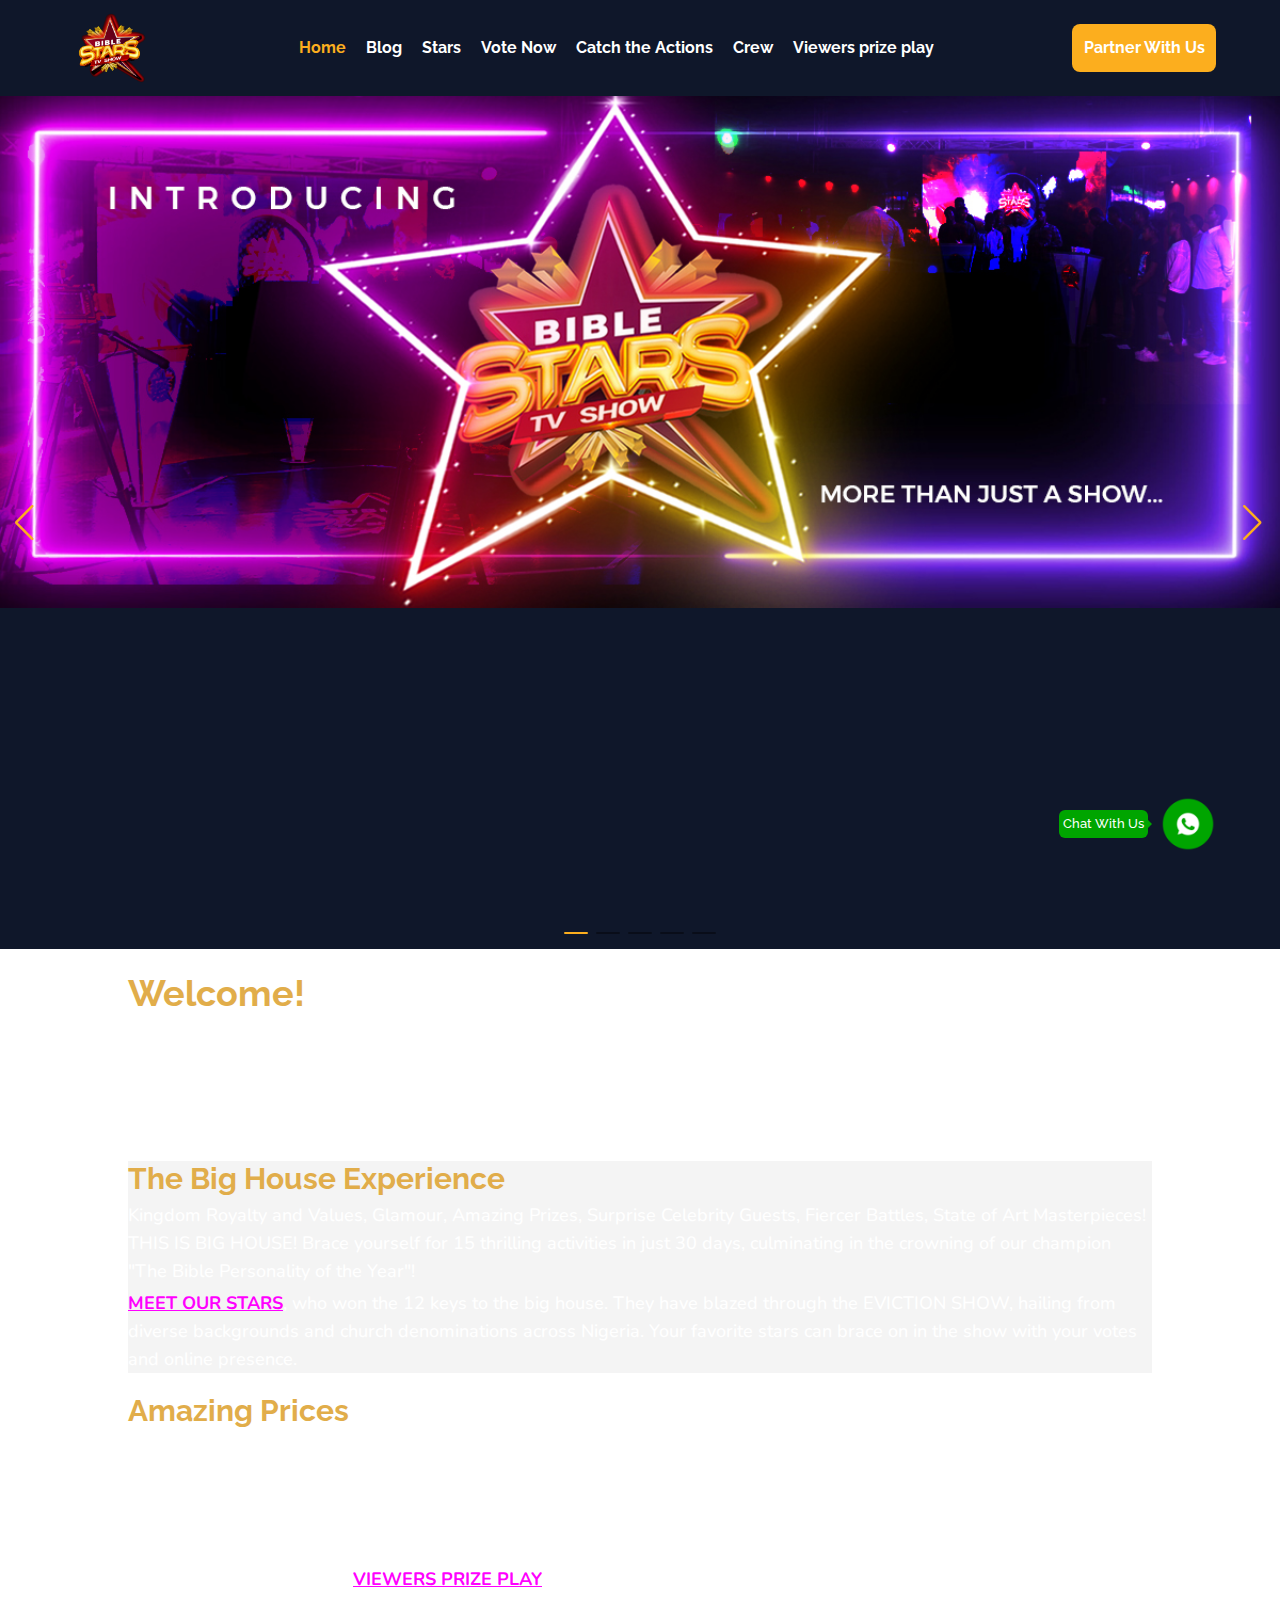
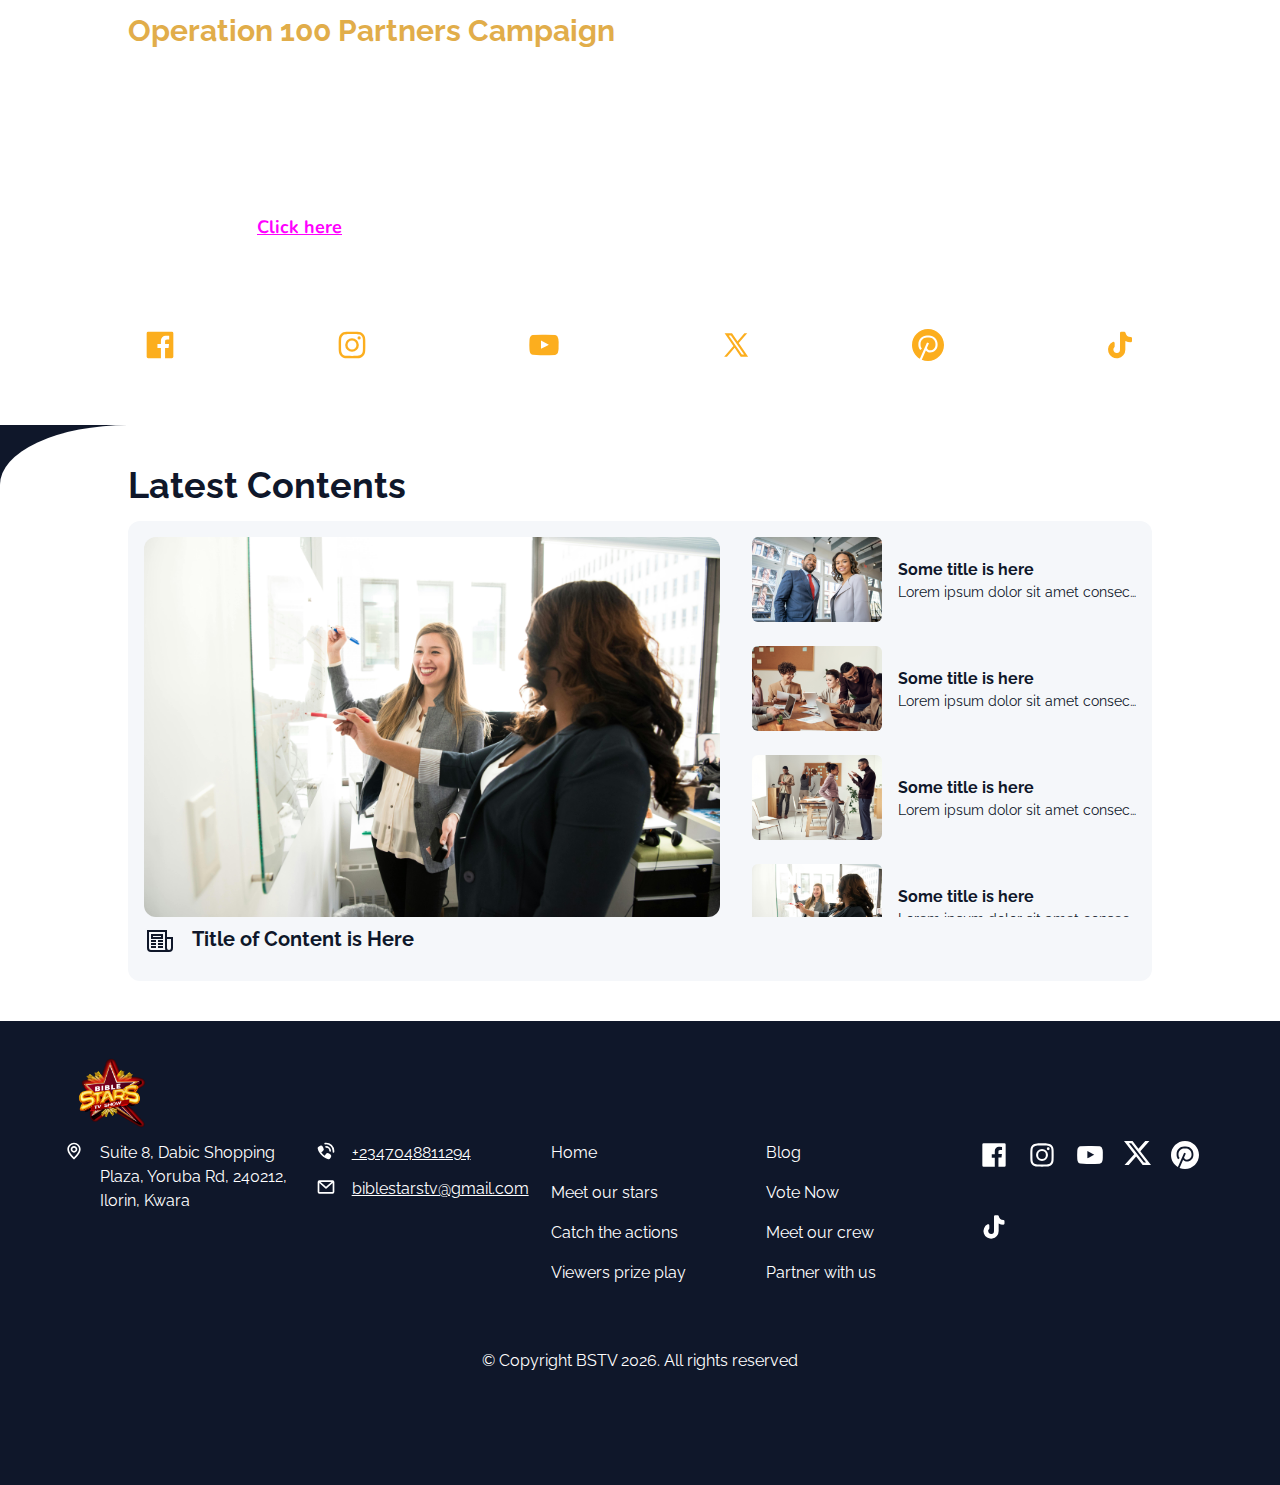
==== commit 12500fc5: "created votenow page" ====
--- a/index.html
+++ b/index.html
@@ -10,7 +10,10 @@
     <meta name="author" content="">
     <meta property="og:description" content="Bible Star TV Show">
     <meta property="og:author" content="">
-    <meta property="og:image" content="">
+    <meta property="og:image" itemprop="image" content="https://drive.google.com/file/d/1z9sSYCaCuPBYzNkCYUkruwU_q57V9_68/view?usp=drive_link">
+    <meta property="og:image:type" content="image/png">
+    <meta property="og:image:width" content="300">
+    <meta property="og:image:height" content="300">
     <meta property="og:title" content="">
     <link href="./public/images/bible-stars-logo.png" rel="shortcut icon" type="image/png">
     <link href="./public/images/bible-stars-logo.png" rel="apple-touch-icon">
@@ -61,23 +64,6 @@
             background-repeat: no-repeat;
             background-size: cover;
         }
-
-        /** Background for individual slides **/
-        /* .slide-1{
-            background-image: url(./assets/home/home-slide-1.jpg);
-        }
-
-        .slide-2{
-            background-image: url(./assets/home/home-slide-2.jpg);
-        }
-
-        .slide-3{
-            background-image: url(./assets/home/home-slide-3.jpg);
-        }
-
-        .slide-4{
-            background-image: url(./assets/home/home-slide-4.jpg);
-        } */
 
         /** Style for scrollbar of latest contents **/
         #latest-con-slide::-webkit-scrollbar {
@@ -215,6 +201,7 @@
                 <li><a href="index.html" class="page-active hover:underline ease-linear">Home</a></li>
                 <li><a href="blog.html" class="hover:underline ease-linear">Blog</a></li>
                 <li><a href="stars.html" class="hover:underline ease-linear">Stars</a></li>
+                <li><a href="votenow.html" class="hover:underline ease-linear">Vote Now</a></li>
                 <li><a href="catchtheactions.html" class="hover:underline ease-linear">Catch the Actions</a></li>
                 <li><a href="crew.html" class="hover:underline ease-linear">Crew</a></li>
                 <li><a href="viewersprizeplay.html" class="hover:underline ease-linear">Viewers prize play</a></li>
@@ -249,6 +236,9 @@
                 <!--Stars Link-->
                 <li><a href="stars.html" class="flex items-center space-x-3"><img src="./public/images/stars-icon.svg" alt="" class="w-6"> <span>Stars</span></a></li>
 
+                <!--Vote Now Link-->
+                <li><a href="votenow.html" class="flex items-center space-x-3"><img src="./public/images/votenow-icon.svg" alt="" class="w-6"> <span>Vote Now</span></a></li>
+
                 <!--Catch The Actions Link-->
                 <li><a href="catchtheactions.html" class="flex items-center space-x-3"><img src="./public/images/catchtheactions-icon.svg" alt="" class="w-6"> <span>Catch The Actions</span></a></li>
 
@@ -262,7 +252,7 @@
 
             <!-- Partner With Us Button -->
             <div class="mt-6 mx-5" style="width: calc(100% - 2.5rem)">
-                <a href="partners.html" class="block w-max mx-auto"><button class="w-36 h-12 bg-slate-700 text-white text-base font-bold rounded-lg">Partner With Us</button></a>
+                <a href="partners.html" class="block w-max mx-auto"><button class="w-36 h-12 bg-light-orange text-white text-base font-bold rounded-lg">Partner With Us</button></a>
             </div>
 
         </div>
@@ -682,6 +672,7 @@
                         <a href="index.html" class="w-full md:hover:underline ease-linear">Home</a>
                         <a href="blog.html" class="w-full md:hover:underline ease-linear">Blog</a>
                         <a href="stars.html" class="w-full md:hover:underline ease-linear">Meet our stars</a>
+                        <a href="votenow.html" class="w-full md:hover:underline ease-linear">Vote Now</a>
                         <a href="catchtheactions.html" class="w-full md:hover:underline ease-linear">Catch the actions</a>
                         <a href="crew.html" class="w-full md:hover:underline ease-linear">Meet our crew</a>
                         <a href="viewersprizeplay.html" class="w-full md:hover:underline ease-linear">Viewers prize play</a>
@@ -725,7 +716,7 @@
     <!--- Fixed whatsapp icon ---->
     <a href="https://wa.me/2348087863562" class="fixed bottom-8 right-4 flex items-center space-x-3 font-nunito font-medium z-30 md:bottom-12 md:right-[5%]" target="_blank">
         <!-- Chat with us text-->
-        <div class="hidden chat-with-us relative bg-[#00a500] rounded-md p-1 text-[0.75rem] text-white after:absolute after:-right-[0.37rem] after:top-[50%] after:-translate-y-1/2 after:bg-[#00a500] after:w-2 after:h-1 after:rotate-90 md:block md:text-[0.8rem]">Chat With Us</div>
+        <div class="chat-with-us relative bg-[#00a500] rounded-md p-1 text-[0.75rem] text-white after:absolute after:-right-[0.37rem] after:top-[50%] after:-translate-y-1/2 after:bg-[#00a500] after:w-2 after:h-1 after:rotate-90 md:text-[0.8rem]">Chat With Us</div>
 
         <!-- Whatsapp logo-->
         <img src="./public/images/whatsapp-logo.png" alt="" class="h-11 md:h-14">
--- a/css/output.css
+++ b/css/output.css
@@ -572,10 +572,6 @@
   left: 0px;
 }
 
-.left-4 {
-  left: 1rem;
-}
-
 .left-\[50\%\] {
   left: 50%;
 }
@@ -652,6 +648,10 @@
   margin-bottom: 3.5rem;
 }
 
+.mb-2 {
+  margin-bottom: 0.5rem;
+}
+
 .mb-5 {
   margin-bottom: 1.25rem;
 }
@@ -660,14 +660,14 @@
   margin-bottom: 1.5rem;
 }
 
-.ml-1 {
-  margin-left: 0.25rem;
-}
-
 .ml-2 {
   margin-left: 0.5rem;
 }
 
+.ml-3 {
+  margin-left: 0.75rem;
+}
+
 .ml-auto {
   margin-left: auto;
 }
@@ -722,10 +722,6 @@
 
 .mt-\[80px\] {
   margin-top: 80px;
-}
-
-.mb-2 {
-  margin-bottom: 0.5rem;
 }
 
 .block {
@@ -929,6 +925,10 @@
   width: 80%;
 }
 
+.w-\[82px\] {
+  width: 82px;
+}
+
 .w-full {
   width: 100%;
 }
@@ -1037,11 +1037,6 @@
 
 .list-square {
   list-style-type: square;
-}
-
-.break-inside-auto {
-  -moz-column-break-inside: auto;
-       break-inside: auto;
 }
 
 .grid-cols-2 {
@@ -1236,6 +1231,11 @@
   border-color: rgb(229 231 235 / var(--tw-border-opacity));
 }
 
+.border-magenta {
+  --tw-border-opacity: 1;
+  border-color: rgb(255 0 255 / var(--tw-border-opacity));
+}
+
 .border-slate-500 {
   --tw-border-opacity: 1;
   border-color: rgb(100 116 139 / var(--tw-border-opacity));
@@ -1251,16 +1251,16 @@
   border-color: rgb(15 23 42 / var(--tw-border-opacity));
 }
 
-.border-magenta {
-  --tw-border-opacity: 1;
-  border-color: rgb(255 0 255 / var(--tw-border-opacity));
-}
-
 .bg-\[\#00a500\] {
   --tw-bg-opacity: 1;
   background-color: rgb(0 165 0 / var(--tw-bg-opacity));
 }
 
+.bg-\[\#25004b\] {
+  --tw-bg-opacity: 1;
+  background-color: rgb(37 0 75 / var(--tw-bg-opacity));
+}
+
 .bg-\[\#f5f7fa\] {
   --tw-bg-opacity: 1;
   background-color: rgb(245 247 250 / var(--tw-bg-opacity));
@@ -1287,11 +1287,6 @@
   background-color: rgb(0 0 0 / var(--tw-bg-opacity));
 }
 
-.bg-dark-orange {
-  --tw-bg-opacity: 1;
-  background-color: rgb(237 130 14 / var(--tw-bg-opacity));
-}
-
 .bg-gray-600 {
   --tw-bg-opacity: 1;
   background-color: rgb(75 85 99 / var(--tw-bg-opacity));
@@ -1302,6 +1297,11 @@
   background-color: rgb(252 174 30 / var(--tw-bg-opacity));
 }
 
+.bg-magenta {
+  --tw-bg-opacity: 1;
+  background-color: rgb(255 0 255 / var(--tw-bg-opacity));
+}
+
 .bg-slate-700 {
   --tw-bg-opacity: 1;
   background-color: rgb(51 65 85 / var(--tw-bg-opacity));
@@ -1321,9 +1321,13 @@
   background-color: rgb(255 255 255 / var(--tw-bg-opacity));
 }
 
-.bg-magenta {
+.bg-dark-purple {
   --tw-bg-opacity: 1;
-  background-color: rgb(255 0 255 / var(--tw-bg-opacity));
+  background-color: rgb(37 0 75 / var(--tw-bg-opacity));
+}
+
+.bg-\[slate-900\] {
+  background-color: slate-900;
 }
 
 .bg-gradient-to-br {
@@ -1496,10 +1500,6 @@
   font-size: 0.8rem;
 }
 
-.text-\[0\.95rem\] {
-  font-size: 0.95rem;
-}
-
 .text-base {
   font-size: 1rem;
   line-height: 1.5rem;
@@ -1599,17 +1599,12 @@
   color: rgb(255 255 255 / var(--tw-text-opacity));
 }
 
-.text-light-orange {
-  --tw-text-opacity: 1;
-  color: rgb(252 174 30 / var(--tw-text-opacity));
-}
-
 .underline {
   text-decoration-line: underline;
 }
 
-.filter {
-  filter: var(--tw-blur) var(--tw-brightness) var(--tw-contrast) var(--tw-grayscale) var(--tw-hue-rotate) var(--tw-invert) var(--tw-saturate) var(--tw-sepia) var(--tw-drop-shadow);
+.duration-150 {
+  transition-duration: 150ms;
 }
 
 .duration-200 {
@@ -1784,11 +1779,6 @@
   position: absolute;
 }
 
-.after\:-left-\[0\.37rem\]::after {
-  content: var(--tw-content);
-  left: -0.37rem;
-}
-
 .after\:-right-\[0\.37rem\]::after {
   content: var(--tw-content);
   right: -0.37rem;
@@ -1815,12 +1805,6 @@
   transform: translate(var(--tw-translate-x), var(--tw-translate-y)) rotate(var(--tw-rotate)) skewX(var(--tw-skew-x)) skewY(var(--tw-skew-y)) scaleX(var(--tw-scale-x)) scaleY(var(--tw-scale-y));
 }
 
-.after\:-rotate-90::after {
-  content: var(--tw-content);
-  --tw-rotate: -90deg;
-  transform: translate(var(--tw-translate-x), var(--tw-translate-y)) rotate(var(--tw-rotate)) skewX(var(--tw-skew-x)) skewY(var(--tw-skew-y)) scaleX(var(--tw-scale-x)) scaleY(var(--tw-scale-y));
-}
-
 .after\:rotate-90::after {
   content: var(--tw-content);
   --tw-rotate: 90deg;
@@ -2001,10 +1985,6 @@
     bottom: 3rem;
   }
 
-  .md\:left-\[5\%\] {
-    left: 5%;
-  }
-
   .md\:right-\[5\%\] {
     right: 5%;
   }
@@ -2024,6 +2004,10 @@
     margin-right: auto;
   }
 
+  .md\:mb-4 {
+    margin-bottom: 1rem;
+  }
+
   .md\:mb-8 {
     margin-bottom: 2rem;
   }
@@ -2032,10 +2016,6 @@
     margin-left: 2.5rem;
   }
 
-  .md\:ml-2 {
-    margin-left: 0.5rem;
-  }
-
   .md\:mr-0 {
     margin-right: 0px;
   }
@@ -2052,6 +2032,10 @@
     margin-top: 1.25rem;
   }
 
+  .md\:mt-6 {
+    margin-top: 1.5rem;
+  }
+
   .md\:mt-8 {
     margin-top: 2rem;
   }
@@ -2060,18 +2044,6 @@
     margin-top: 96px;
   }
 
-  .md\:mt-4 {
-    margin-top: 1rem;
-  }
-
-  .md\:mt-10 {
-    margin-top: 2.5rem;
-  }
-
-  .md\:mb-4 {
-    margin-bottom: 1rem;
-  }
-
   .md\:\!block {
     display: block !important;
   }
@@ -2088,8 +2060,8 @@
     display: none;
   }
 
-  .md\:h-11 {
-    height: 2.75rem;
+  .md\:h-10 {
+    height: 2.5rem;
   }
 
   .md\:h-12 {
@@ -2136,10 +2108,6 @@
     height: 100%;
   }
 
-  .md\:h-10 {
-    height: 2.5rem;
-  }
-
   .md\:w-1\/2 {
     width: 50%;
   }
@@ -2178,6 +2146,10 @@
 
   .md\:w-\[600px\] {
     width: 600px;
+  }
+
+  .md\:w-\[90px\] {
+    width: 90px;
   }
 
   .md\:-translate-x-\[10vw\] {
@@ -2223,12 +2195,6 @@
     margin-bottom: calc(0.75rem * var(--tw-space-y-reverse));
   }
 
-  .md\:space-y-5 > :not([hidden]) ~ :not([hidden]) {
-    --tw-space-y-reverse: 0;
-    margin-top: calc(1.25rem * calc(1 - var(--tw-space-y-reverse)));
-    margin-bottom: calc(1.25rem * var(--tw-space-y-reverse));
-  }
-
   .md\:space-y-6 > :not([hidden]) ~ :not([hidden]) {
     --tw-space-y-reverse: 0;
     margin-top: calc(1.5rem * calc(1 - var(--tw-space-y-reverse)));
@@ -2251,15 +2217,15 @@
     border-width: 0px;
   }
 
+  .md\:bg-transparent {
+    background-color: transparent;
+  }
+
   .md\:bg-white {
     --tw-bg-opacity: 1;
     background-color: rgb(255 255 255 / var(--tw-bg-opacity));
   }
 
-  .md\:bg-transparent {
-    background-color: transparent;
-  }
-
   .md\:p-3 {
     padding: 0.75rem;
   }
@@ -2340,24 +2306,24 @@
     line-height: 1.8;
   }
 
+  .md\:text-magenta {
+    --tw-text-opacity: 1;
+    color: rgb(255 0 255 / var(--tw-text-opacity));
+  }
+
   .md\:text-slate-700 {
     --tw-text-opacity: 1;
     color: rgb(51 65 85 / var(--tw-text-opacity));
   }
 
-  .md\:text-magenta {
-    --tw-text-opacity: 1;
-    color: rgb(255 0 255 / var(--tw-text-opacity));
+  .md\:hover\:bg-magenta:hover {
+    --tw-bg-opacity: 1;
+    background-color: rgb(255 0 255 / var(--tw-bg-opacity));
   }
 
   .md\:hover\:bg-slate-700:hover {
     --tw-bg-opacity: 1;
     background-color: rgb(51 65 85 / var(--tw-bg-opacity));
-  }
-
-  .md\:hover\:bg-magenta:hover {
-    --tw-bg-opacity: 1;
-    background-color: rgb(255 0 255 / var(--tw-bg-opacity));
   }
 
   .md\:hover\:text-white:hover {
